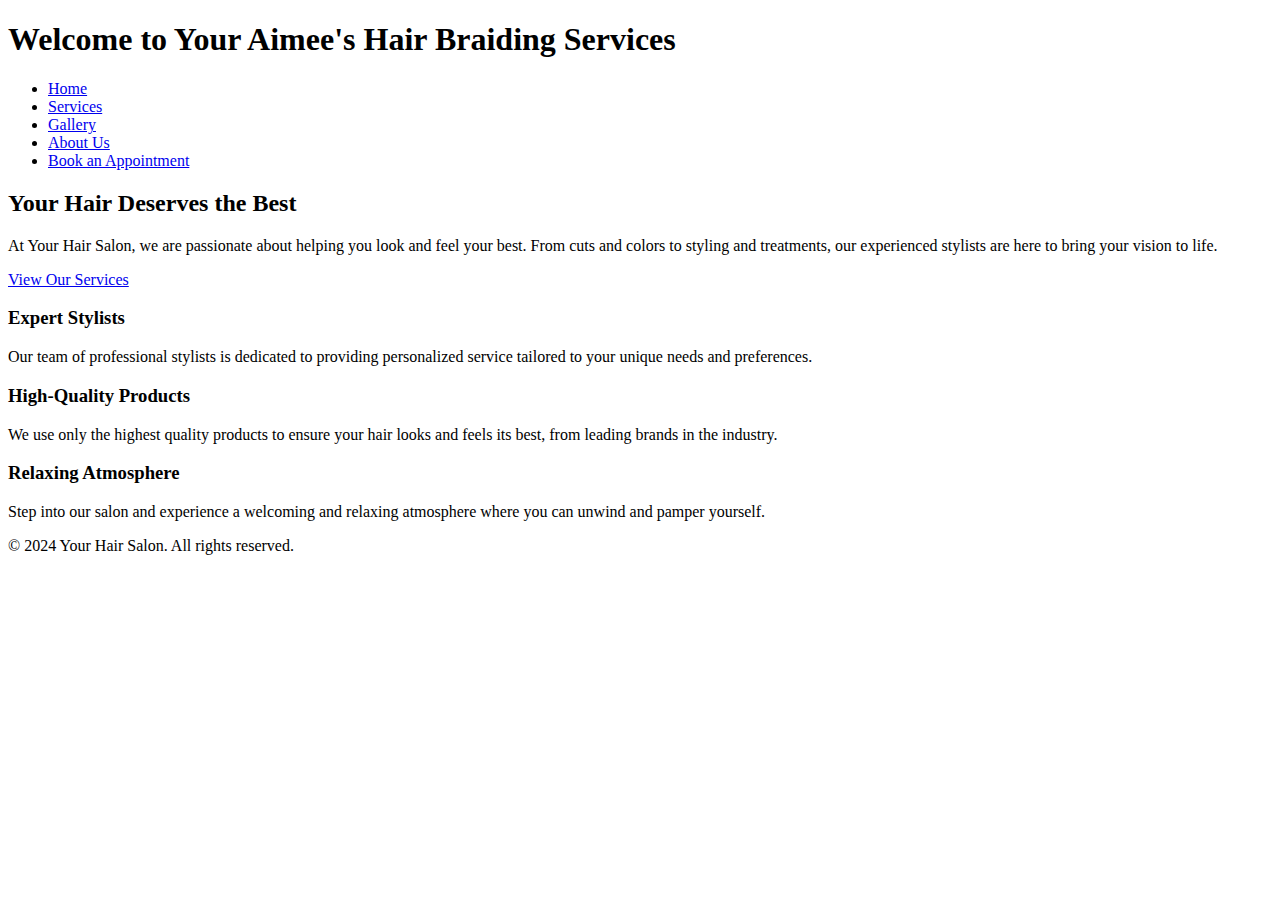
==== templates/index.html @ 76d70e04 "Setting up site for a hair styling business" ====
<!DOCTYPE html>
<html lang="en">
<head>
    <meta charset="UTF-8">
    <meta name="viewport" content="width=device-width, initial-scale=1.0">
    <title>Aimee's Hair Braiding Services | Home</title>
    <link rel="stylesheet" href="{{ url_for('static', filename='css/style.css') }}">
</head>
<body>
    <header>
        <h1 class="pageheader">Welcome to Your Aimee's Hair Braiding Services</h1>
        <nav>
            <ul>
                <li><a href="/">Home</a></li>
                <li><a href="/listings">Services</a></li>
                <li><a href="/gallery">Gallery</a></li>
                <li><a href="/about">About Us</a></li>
                <li><a href="/appointments">Book an Appointment</a></li>
            </ul>
        </nav>
    </header>
    <main>
        <section class="hero">
            <h2>Your Hair Deserves the Best</h2>
            <p>At Your Hair Salon, we are passionate about helping you look and feel your best. From cuts and colors to styling and treatments, our experienced stylists are here to bring your vision to life.</p>
            <a href="/listings" class="btn">View Our Services</a>
        </section>
        <section class="features">
            <div class="feature">
                <h3>Expert Stylists</h3>
                <p>Our team of professional stylists is dedicated to providing personalized service tailored to your unique needs and preferences.</p>
            </div>
            <div class="feature">
                <h3>High-Quality Products</h3>
                <p>We use only the highest quality products to ensure your hair looks and feels its best, from leading brands in the industry.</p>
            </div>
            <div class="feature">
                <h3>Relaxing Atmosphere</h3>
                <p>Step into our salon and experience a welcoming and relaxing atmosphere where you can unwind and pamper yourself.</p>
            </div>
        </section>
    </main>
    <footer>
        <p>&copy; 2024 Your Hair Salon. All rights reserved.</p>
    </footer>
</body>
</html>
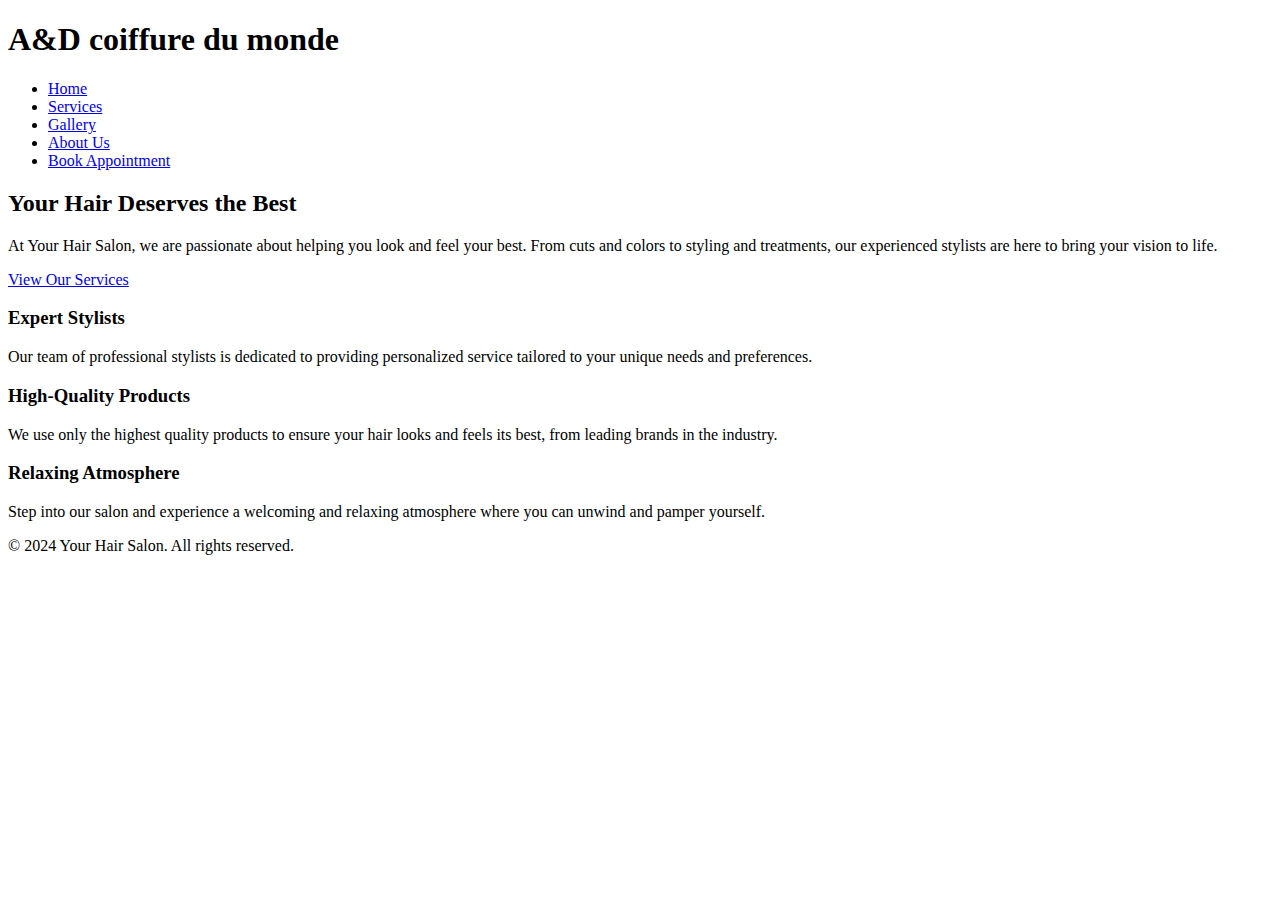
==== commit ee8e9dc5: "work in progress" ====
--- a/templates/index.html
+++ b/templates/index.html
@@ -3,19 +3,19 @@
 <head>
     <meta charset="UTF-8">
     <meta name="viewport" content="width=device-width, initial-scale=1.0">
-    <title>Aimee's Hair Braiding Services | Home</title>
+    <title>A&D Coiffure Du Monde</title>
     <link rel="stylesheet" href="{{ url_for('static', filename='css/style.css') }}">
 </head>
 <body>
     <header>
-        <h1 class="pageheader">Welcome to Your Aimee's Hair Braiding Services</h1>
+        <h1 class="pageheader">A&D coiffure du monde</h1>
         <nav>
             <ul>
                 <li><a href="/">Home</a></li>
                 <li><a href="/listings">Services</a></li>
                 <li><a href="/gallery">Gallery</a></li>
                 <li><a href="/about">About Us</a></li>
-                <li><a href="/appointments">Book an Appointment</a></li>
+                <li><a href="/appointments">Book Appointment</a></li>
             </ul>
         </nav>
     </header>
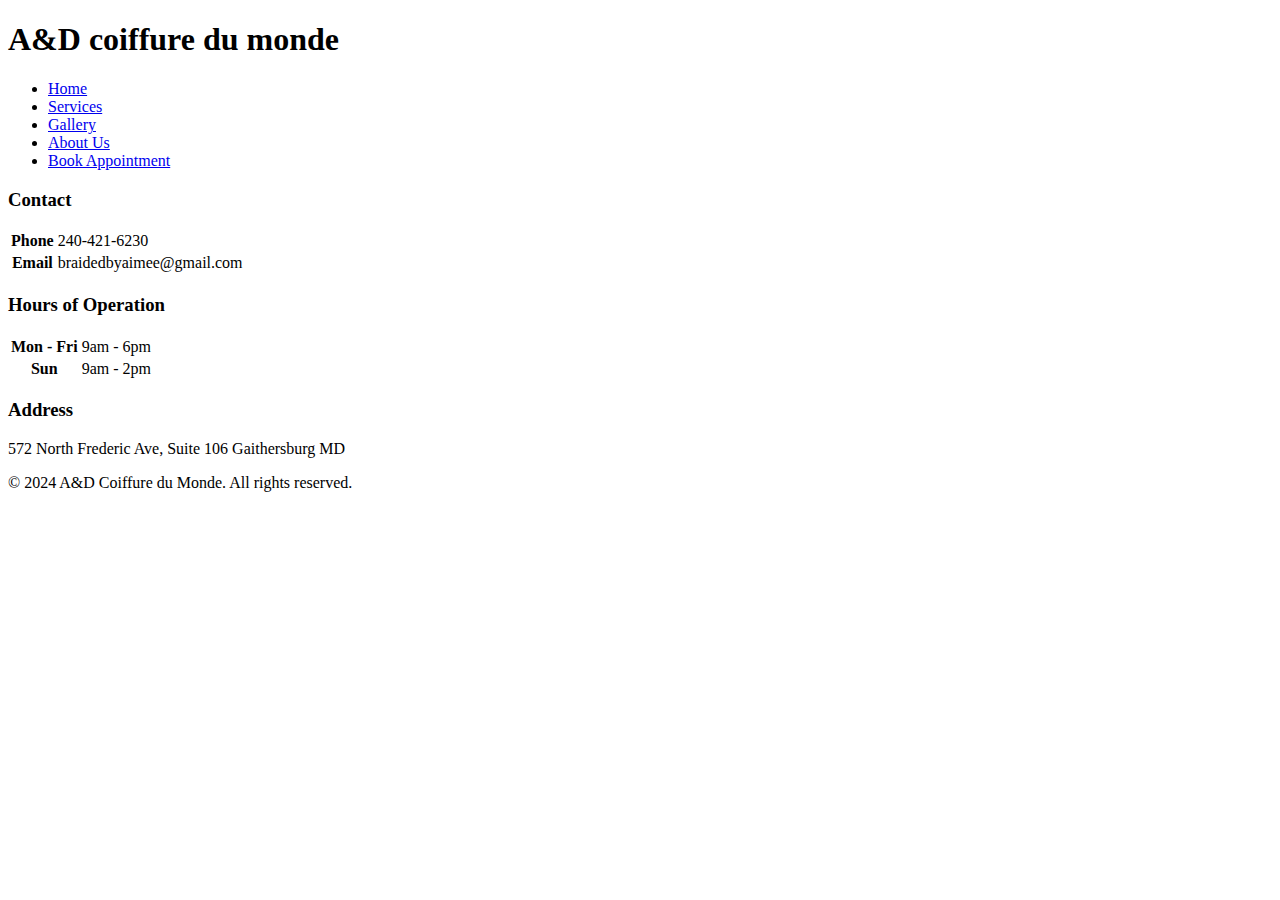
==== commit 8ba6b3d4: "work in progress" ====
--- a/templates/index.html
+++ b/templates/index.html
@@ -21,27 +21,31 @@
     </header>
     <main>
         <section class="hero">
-            <h2>Your Hair Deserves the Best</h2>
-            <p>At Your Hair Salon, we are passionate about helping you look and feel your best. From cuts and colors to styling and treatments, our experienced stylists are here to bring your vision to life.</p>
-            <a href="/listings" class="btn">View Our Services</a>
+            
         </section>
         <section class="features">
             <div class="feature">
-                <h3>Expert Stylists</h3>
-                <p>Our team of professional stylists is dedicated to providing personalized service tailored to your unique needs and preferences.</p>
+                <h3>Contact</h3>
+                <table class="table">
+                    <tr><th>Phone</th><td>240-421-6230</td></tr>
+                    <tr><th>Email</th><td>braidedbyaimee@gmail.com</td></tr>
+                </table>
             </div>
             <div class="feature">
-                <h3>High-Quality Products</h3>
-                <p>We use only the highest quality products to ensure your hair looks and feels its best, from leading brands in the industry.</p>
+                <h3>Hours of Operation</h3>
+                <table class="table">
+                    <tr><th>Mon - Fri</th><td>9am - 6pm</td></tr>
+                    <tr><th>Sun</th><td>9am - 2pm</td></tr>
+                </table>                    
             </div>
             <div class="feature">
-                <h3>Relaxing Atmosphere</h3>
-                <p>Step into our salon and experience a welcoming and relaxing atmosphere where you can unwind and pamper yourself.</p>
+                <h3>Address</h3>
+                <p>572 North Frederic Ave, Suite 106 <br\> Gaithersburg MD</p>
             </div>
         </section>
     </main>
     <footer>
-        <p>&copy; 2024 Your Hair Salon. All rights reserved.</p>
+        <p>&copy; 2024 A&D Coiffure du Monde. All rights reserved.</p>
     </footer>
 </body>
 </html>
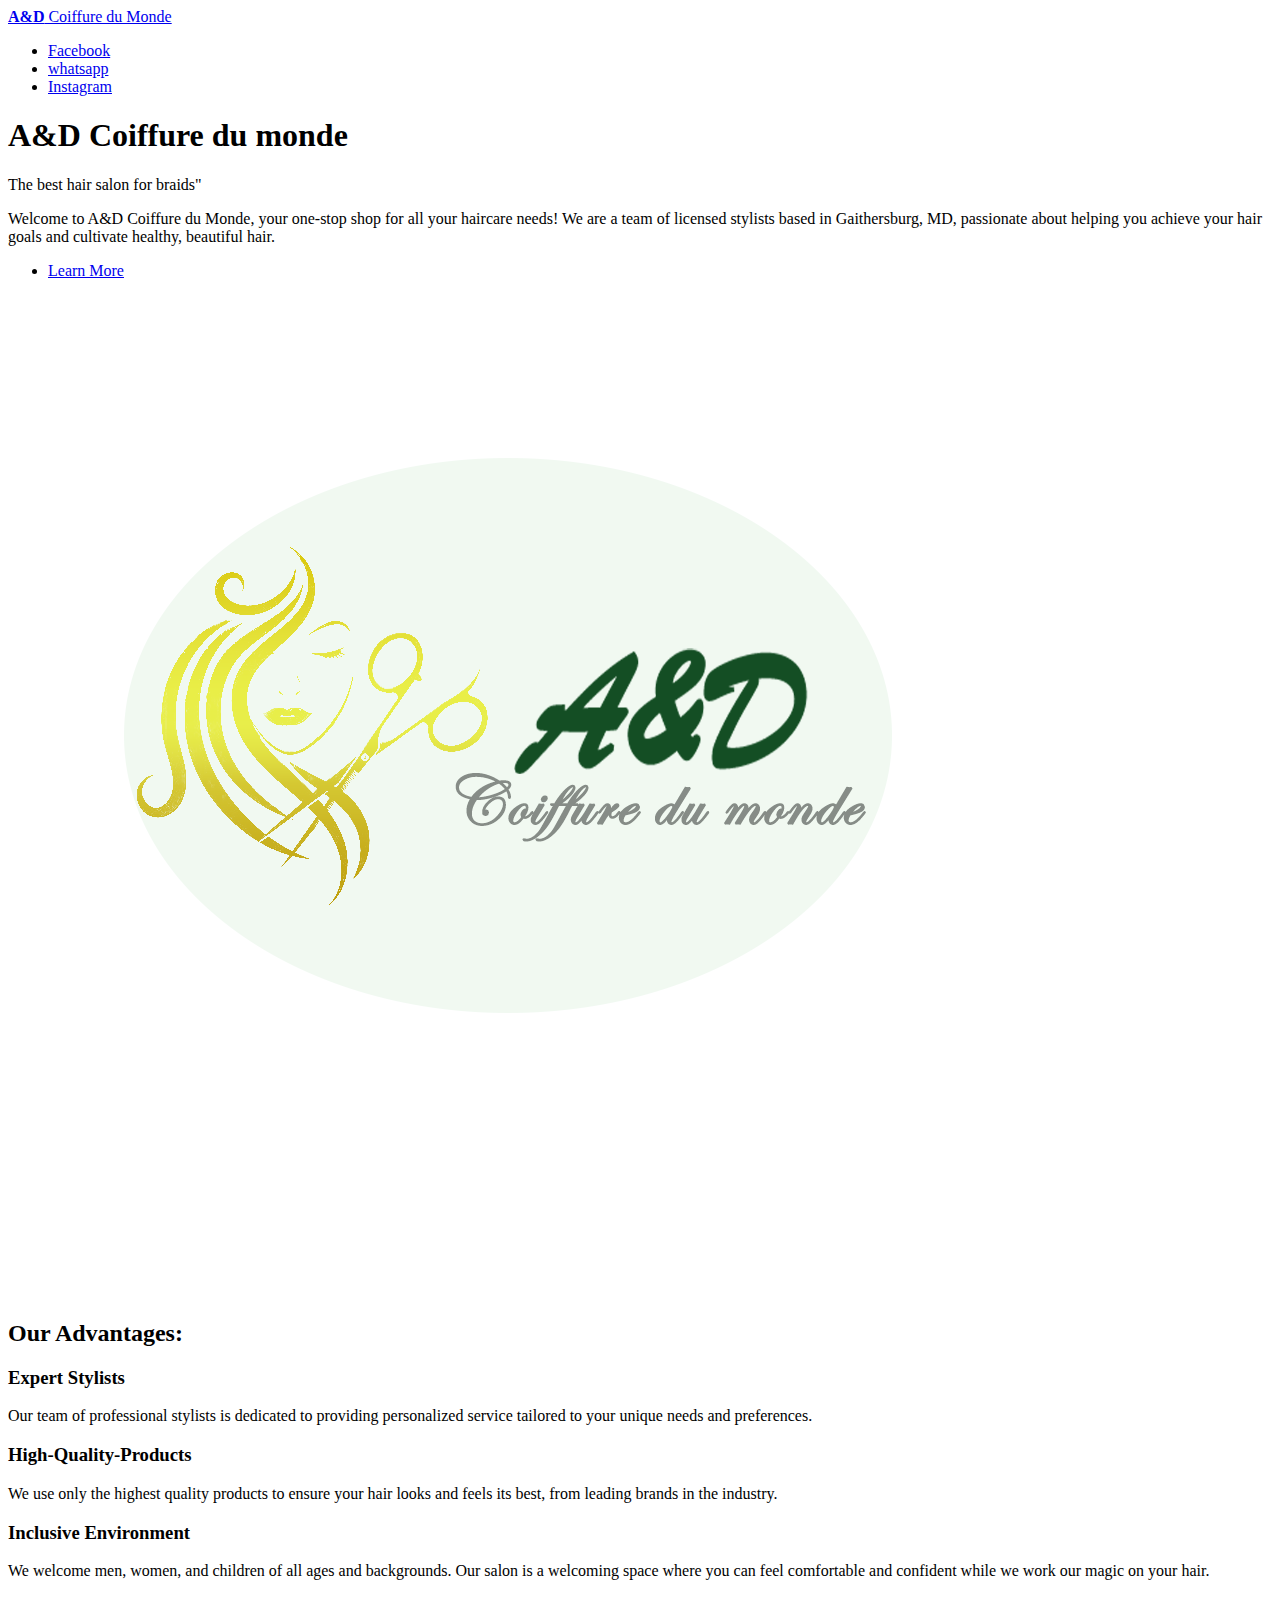
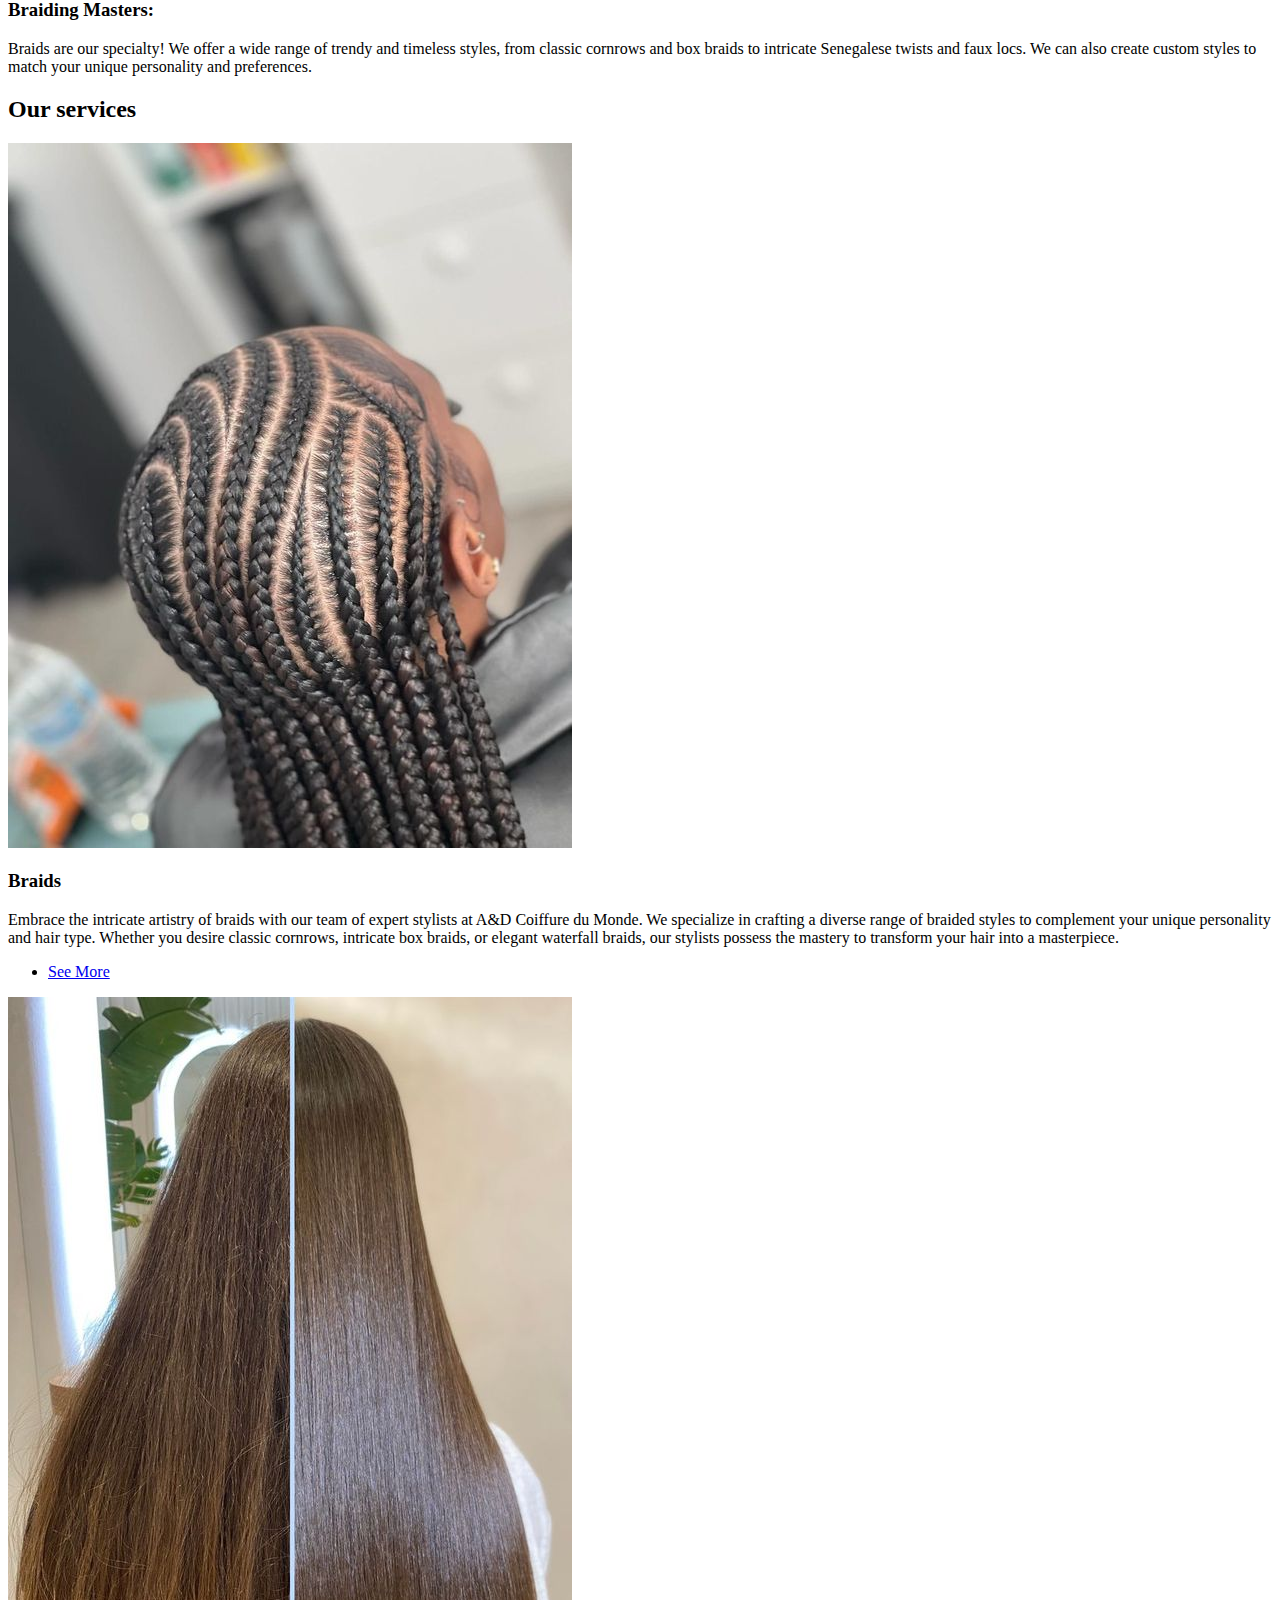
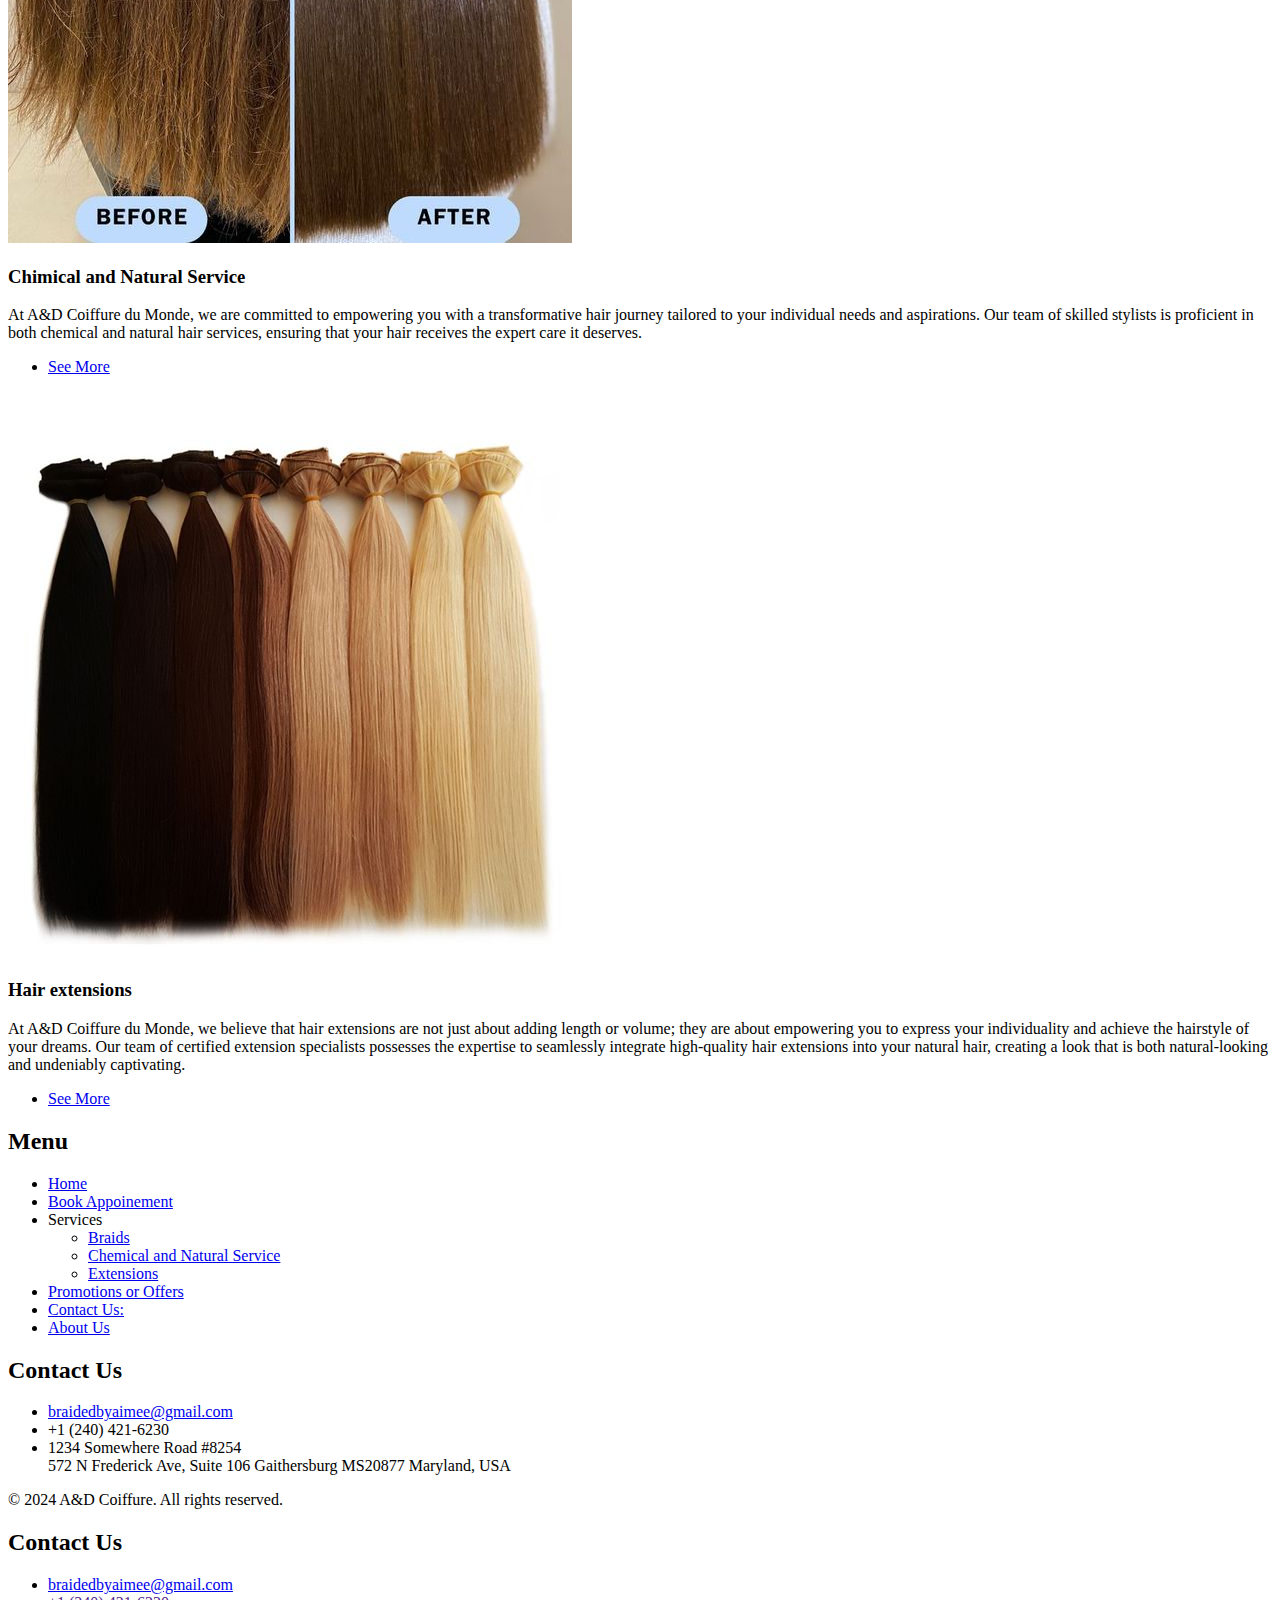
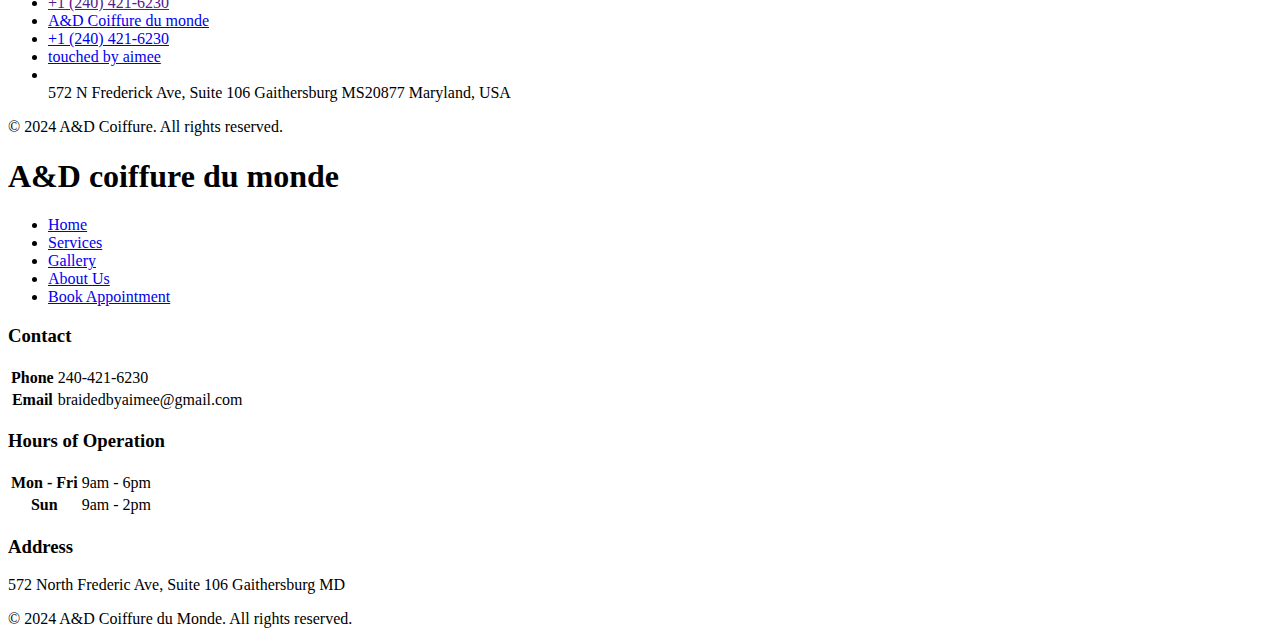
==== commit 3a392516: "images, css, prettify" ====
--- a/templates/index.html
+++ b/templates/index.html
@@ -2,11 +2,181 @@
 <html lang="en">
 <head>
     <meta charset="UTF-8">
-    <meta name="viewport" content="width=device-width, initial-scale=1.0">
+    <meta name="viewport" content="width=device-width, initial-scale=1, user-scalable=no" />
     <title>A&D Coiffure Du Monde</title>
-    <link rel="stylesheet" href="{{ url_for('static', filename='css/style.css') }}">
+    <link rel="stylesheet" href="{{ url_for('static', filename='css/main.css') }}">
 </head>
-<body>
+<bod class="is-preloaded">
+
+    <div id="wrapper">
+        <div id="main">
+            <div class="inner">
+                <header id="header">
+                    <a href="/" class="logo"><strong>A&D</strong> Coiffure du Monde</a>
+                    <ul class="icons">
+
+                        <li><a href="https://www.facebook.com/profile.php?id=61559927362692" class="icon brands fa-facebook-f"><span class="label">Facebook</span></a></li>
+                        <li><a href="https://wa.me/(+1)2404216230" class="icon brands fa-whatsapp"><span class="label">whatsapp</span></a></li>
+                        <li><a href="https://www.instagram.com/touchedbyaimee?igsh=MWZmNDN6cHE1cWp4bg==" class="icon brands fa-instagram"><span class="label">Instagram</span></a></li>
+                    </ul>
+                </header>
+
+                <section id="banner">
+                    <div class="content">
+                        <header>
+                            <h1>A&D Coiffure du monde</h1>
+                            <p>The best hair salon for braids"</p>
+                        </header>
+                        <p>Welcome to A&D Coiffure du Monde, your one-stop shop for all your haircare needs! We are a team of licensed stylists based in Gaithersburg, MD, passionate about helping you achieve your hair goals and cultivate healthy, beautiful hair.</p>
+                            
+                        <ul class="actions">
+                            <li><a href="/about" class="button big">Learn More</a></li>
+                        </ul>
+                    </div>
+                    <span class="image object">
+                        <img src="/static/images/logo.png" alt="" />
+                    </span>
+                </section>
+
+                <section>
+                    <header class="major">
+                        <h2>Our Advantages:</h2>
+                    </header>
+                    <div class="features">
+                        <article>
+                            <span class="icon fa-gem"></span>
+                            <div class="content">
+                                <h3>Expert Stylists</h3>
+                            <p>Our team of professional stylists is dedicated to providing personalized service tailored to your unique needs and preferences.</p>	
+                            </div>
+                        </article>
+                        <article>
+                            <span class="icon fa-gem"></span>
+                            <div class="content">
+                                <h3> High-Quality-Products</h3>
+                                <p>We use only the highest quality products to ensure your hair looks and feels its best, from leading brands in the industry.</p>	
+                            </div>
+                        </article>
+                        <article>
+                            <span class="icon fa-gem"></span>
+                            <div class="content">
+                                <h3>Inclusive Environment</h3>
+                                <p> We welcome men, women, and children of all ages and backgrounds. Our salon is a welcoming space where you can feel comfortable and confident while we work our magic on your hair.</p>
+                            </div>
+                        </article>
+                        <article>
+                            <span class="icon fa-gem"></span>
+                            <div class="content">
+                                <h3>Braiding Masters:</h3>
+                            <p>Braids are our specialty! We offer a wide range of trendy and timeless styles, from classic cornrows and box braids to intricate Senegalese twists and faux locs. We can also create custom styles to match your unique personality and preferences.</p>	
+                            </div>
+                        </article>
+                    </div>
+                </section>
+
+                <section>
+                    <header class="major">
+                        <h2>Our services</h2>
+                    </header>
+                    <div class="posts">
+                        <article>
+                            <a href="#" class="image"><img src="/static/images/img1.jpg" alt="" /></a>
+                            <h3>Braids</h3>
+                            <p>Embrace the intricate artistry of braids with our team of expert stylists at A&D Coiffure du Monde. We specialize in crafting a diverse range of braided styles to complement your unique personality and hair type. Whether you desire classic cornrows, intricate box braids, or elegant waterfall braids, our stylists possess the mastery to transform your hair into a masterpiece.</p>
+                            <ul class="actions">
+                                <li><a href="braids.html" class="button">See More</a></li>
+                            </ul>
+                        </article>
+                        <article>
+                            <a href="#" class="image"><img src="/static/images/img5.jpg" alt="" /></a>
+                            <h3>Chimical and Natural Service</h3>
+                            <p>At A&D Coiffure du Monde, we are committed to empowering you with a transformative hair journey tailored to your individual needs and aspirations. Our team of skilled stylists is proficient in both chemical and natural hair services, ensuring that your hair receives the expert care it deserves.</p>
+                            <ul class="actions">
+                                <li><a href="treatement.html" class="button">See More</a></li>
+                            </ul>
+                        </article>
+                        <article>
+                            <a href="#" class="image"><img src="/static/images/hairextension.jpg" alt="" /></a>
+                            <h3>Hair extensions</h3>
+                            <p>At A&D Coiffure du Monde, we believe that hair extensions are not just about adding length or volume; they are about empowering you to express your individuality and achieve the hairstyle of your dreams. Our team of certified extension specialists possesses the expertise to seamlessly integrate high-quality hair extensions into your natural hair, creating a look that is both natural-looking and undeniably captivating.</p>
+                            <ul class="actions">
+                                <li><a href="extension.html" class="button">See More</a></li>
+                            </ul>
+                        </article>
+                        
+                    </div>
+                </section>
+
+            </div>
+        </div>
+
+        <div id="sidebar">
+            <div class="inner">
+                <nav>
+                    <header class="major">
+                        <h2>Menu</h2>
+                    </header>
+
+                    <ul>
+                        <li class="uid"><a href="index.html" >Home</a></li>
+                        <li><a href="bookapp.html">Book Appoinement</a></li>
+                    
+                        <li>
+                            <span class="opener">Services</span>
+                            <ul>
+                                <li><a href="braids.html">Braids</a></li>
+                                <li><a href="treatement.html">Chemical and Natural Service</a></li>
+                                <li><a href="services.html">Extensions</a></li>
+                            </ul>
+                        </li>
+                        <li><a href="#">Promotions or Offers</a></li>
+                        <li><a href="contactus.html">Contact Us:</a></li>
+                        <li><a href="aboutus.html">About Us</a></li>
+                        
+                    </ul>
+                </nav>
+
+                <section>
+                    <header class="major">
+                        <h2>Contact Us</h2>
+                    </header>
+                    <ul class="contact">
+                        <li class="icon solid fa-envelope"><a href="mailto:braidedbyaimee@gmail.com">braidedbyaimee@gmail.com</a></li>
+                        <li class="icon solid fa-phone">+1 (240) 421-6230</li>
+                        <li class="icon solid fa-home">1234 Somewhere Road #8254<br />
+                        572 N Frederick Ave, Suite 106 Gaithersburg MS20877 Maryland, USA</li>
+                    </ul>
+                </section>
+
+                <footer id="footer">
+                    <p>© 2024 A&D Coiffure. All rights reserved.</p>
+                </footer>
+
+            </div>
+        </div>
+    </div>
+
+    <footer id="footer" class="footer">
+        <section >
+            <header class="major majorr">
+                <h2>Contact Us</h2>
+            </header>
+            <ul class="contact">
+                <li class="icon solid fa-envelope"><a href="mailto:braidedbyaimee@gmail.com">braidedbyaimee@gmail.com</a></li>
+                <li class="icon solid fa-phone"><a href="">+1 (240) 421-6230</a></li>
+                <li class="icon brands fa-facebook-f"><a href="https://www.facebook.com/profile.php?id=61559927362692">A&D Coiffure du monde</a></li>
+                <li class="icon brands fa-whatsapp"><a href="https://wa.me/(+1)2404216230">+1 (240) 421-6230</a></li>
+                <li class="icon brands fa-instagram"><a href="https://www.instagram.com/touchedbyaimee?igsh=MWZmNDN6cHE1cWp4bg==">touched by aimee</a></li>
+
+                <li class="icon solid fa-home"><br />
+                572 N Frederick Ave, Suite 106 Gaithersburg MS20877 Maryland, USA</li>
+            </ul>
+        </section>
+        <p>© 2024 A&D Coiffure. All rights reserved.</p>
+    </footer>
+
+    
+
     <header>
         <h1 class="pageheader">A&D coiffure du monde</h1>
         <nav>
@@ -20,9 +190,7 @@
         </nav>
     </header>
     <main>
-        <section class="hero">
-            
-        </section>
+       
         <section class="features">
             <div class="feature">
                 <h3>Contact</h3>
@@ -44,8 +212,16 @@
             </div>
         </section>
     </main>
+
     <footer>
         <p>&copy; 2024 A&D Coiffure du Monde. All rights reserved.</p>
     </footer>
+
+    <script src="/static/js/main.js"></script>
+    <script src="/static/js/jquery.min.js"></script>
+	<script src="/static/js/browser.min.js"></script>
+	<script src="/static/js/breakpoints.min.js"></script>
+	<script src="/static/js/util.js"></script>
+    <script src="static/js/main.js"></script>
 </body>
 </html>
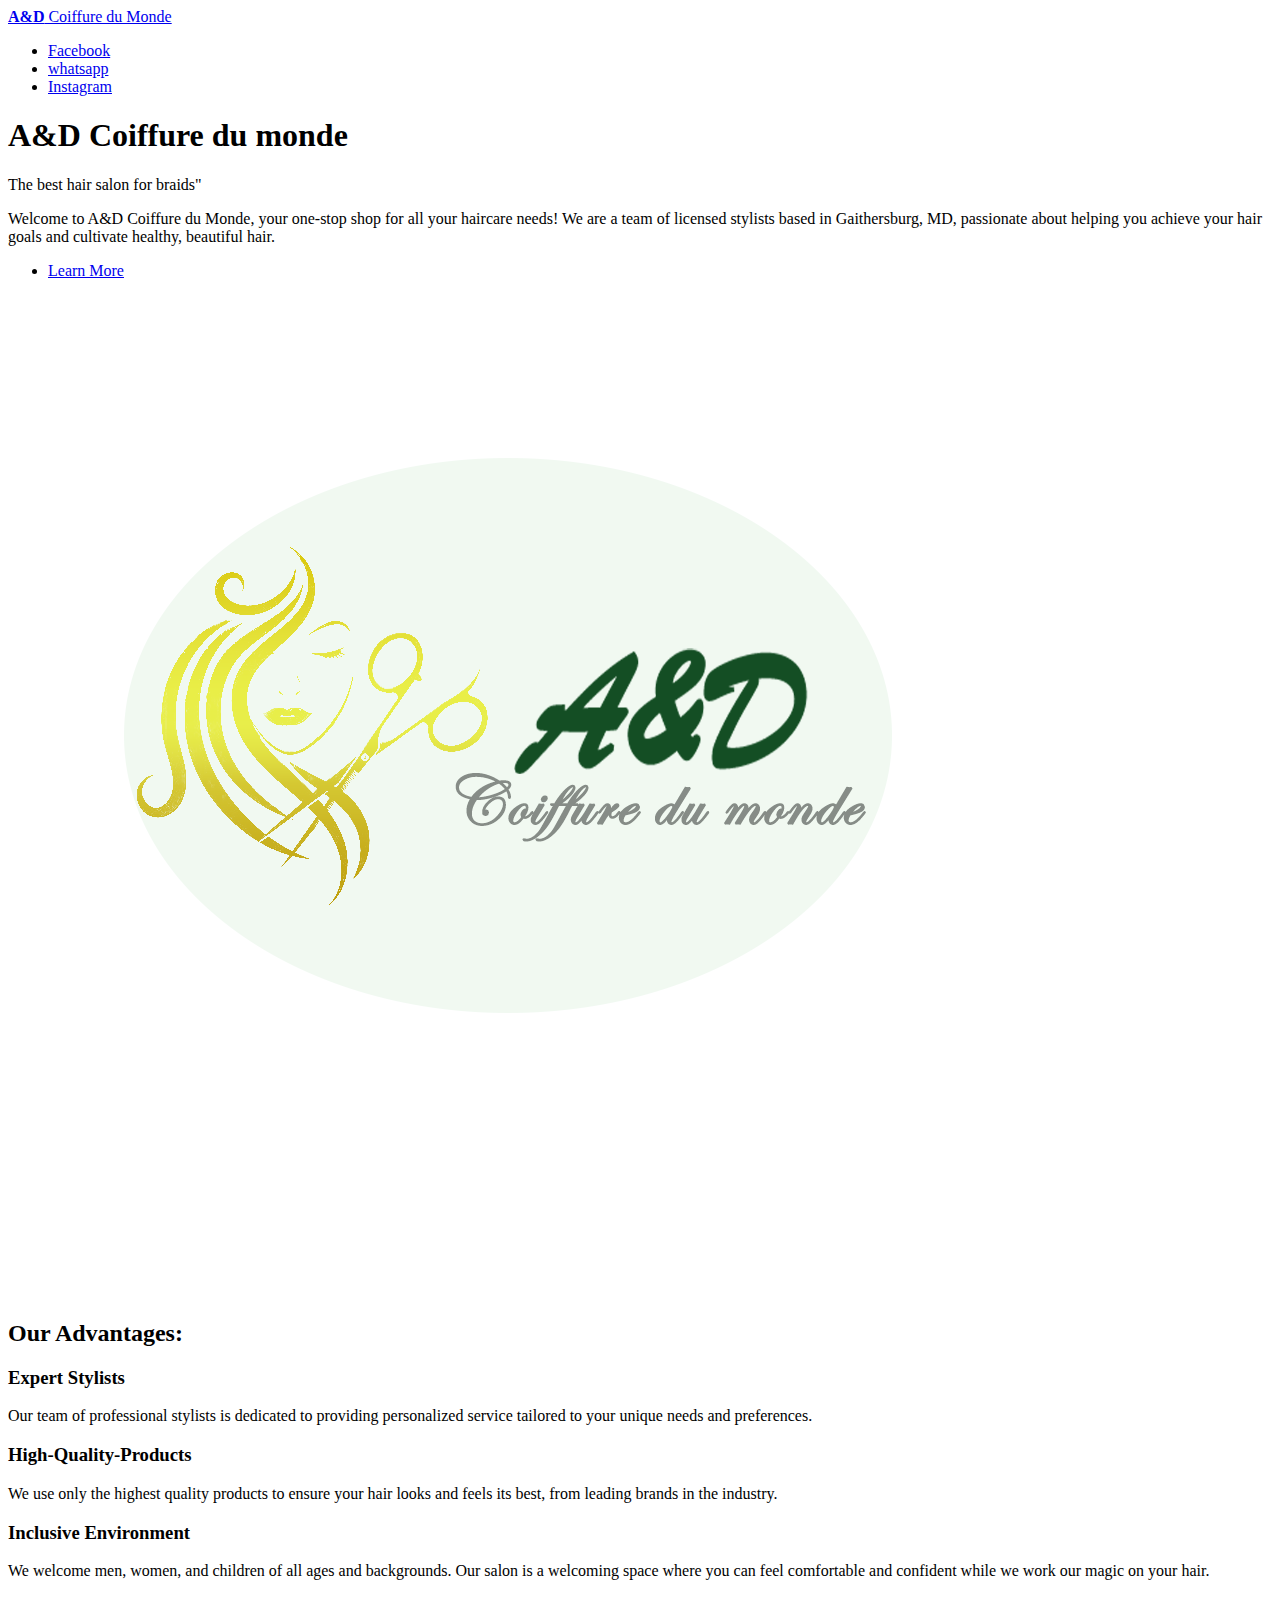
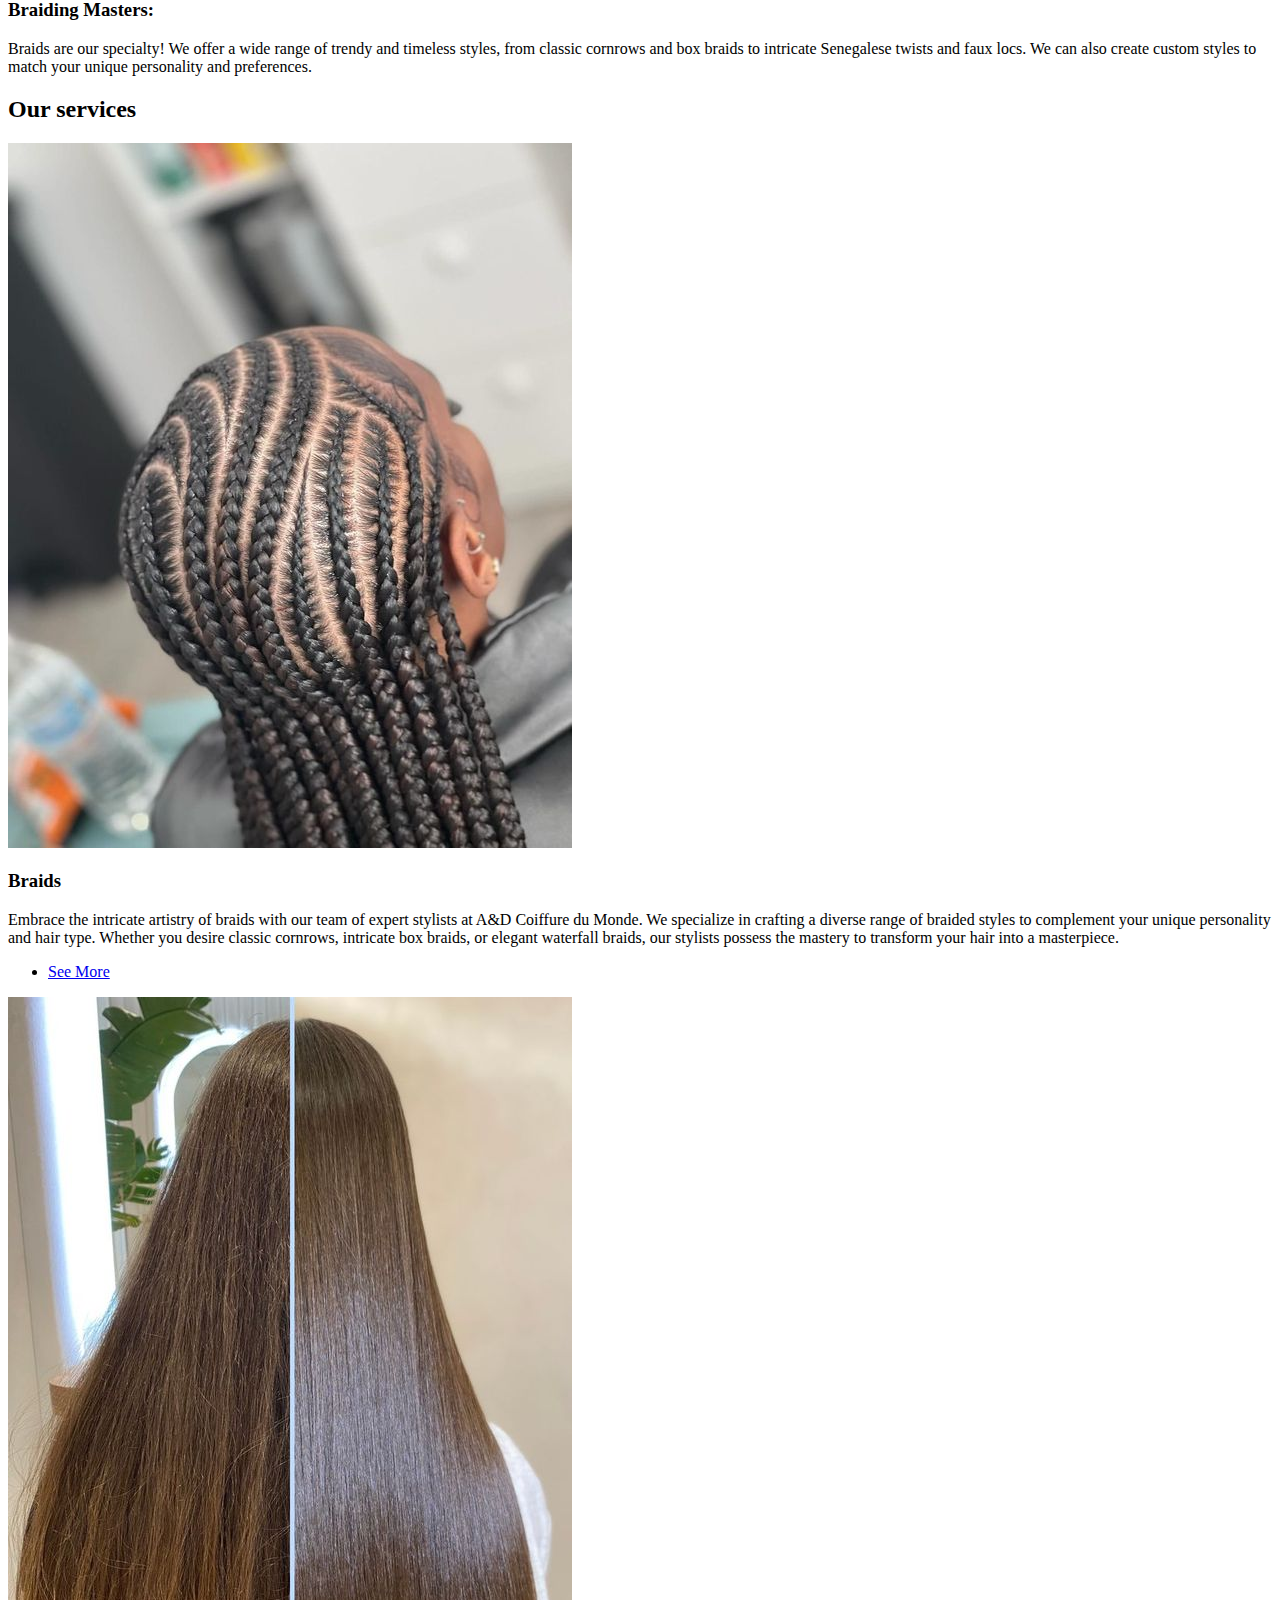
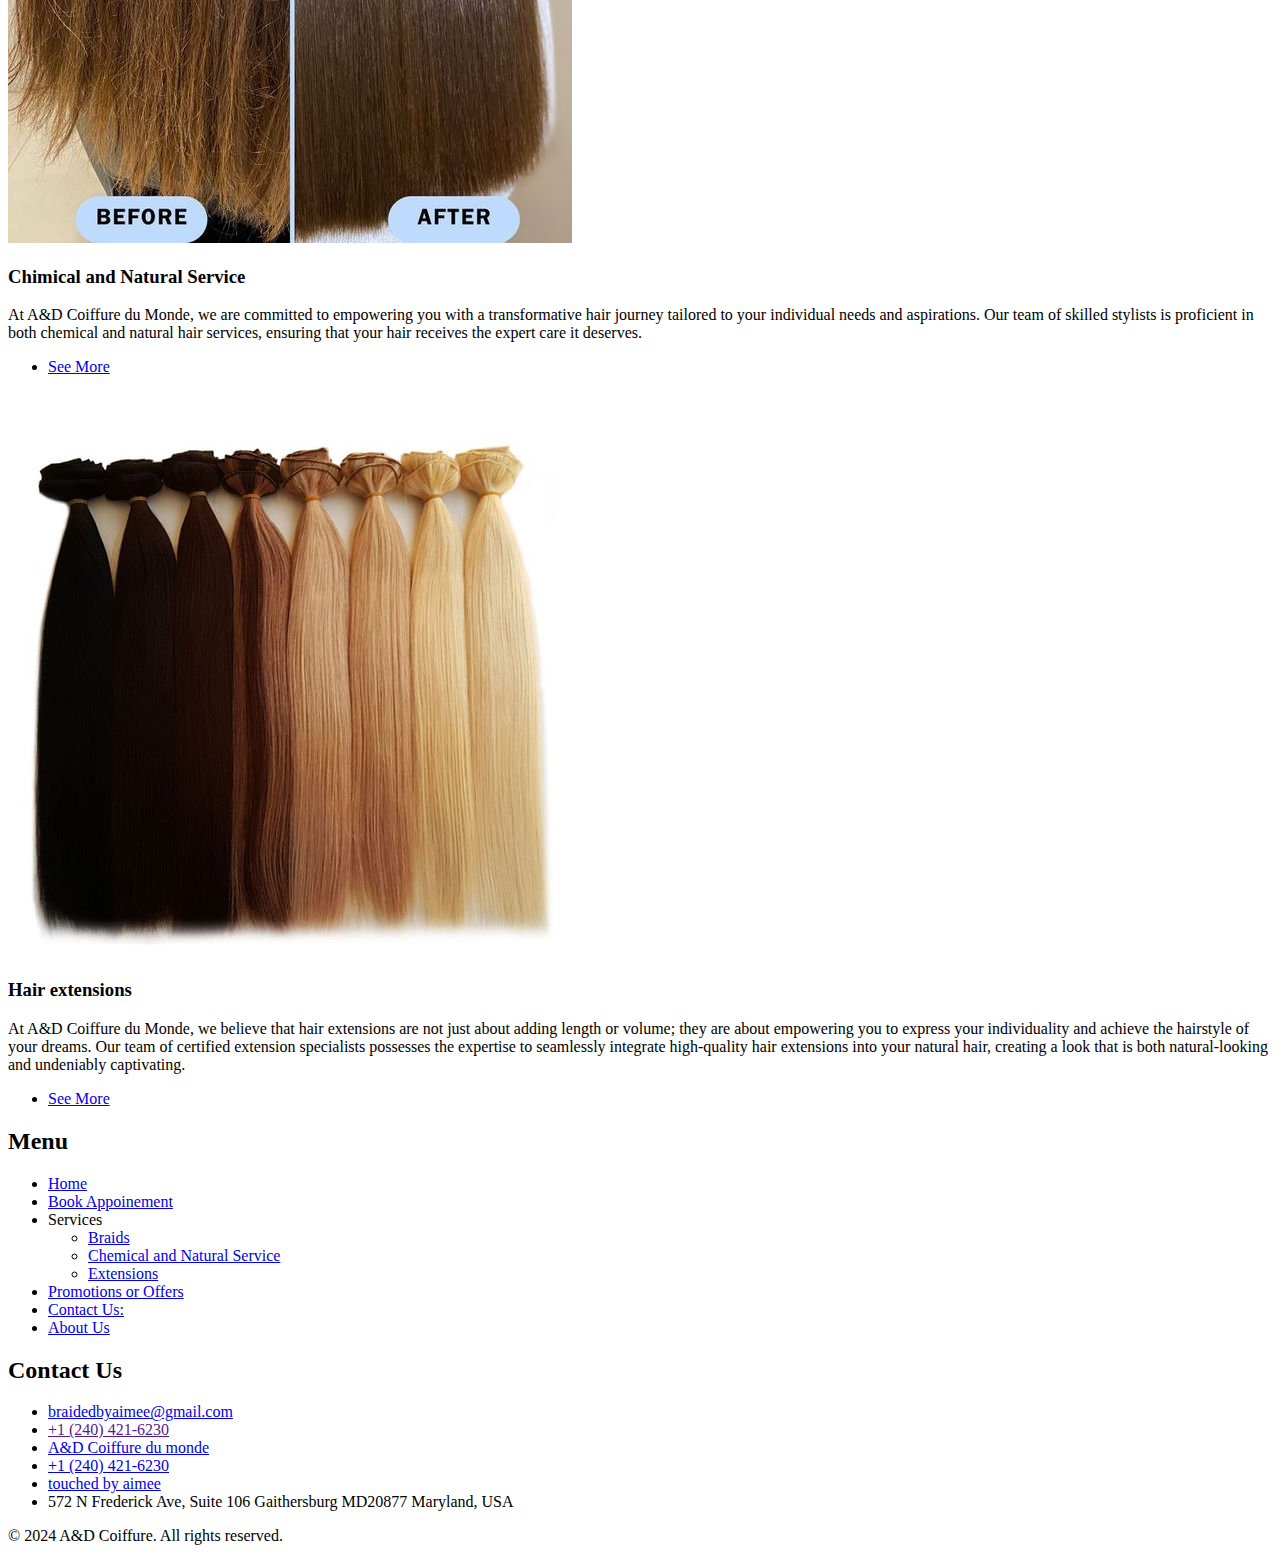
==== commit 9c8df2e2: "Lotta stuff" ====
--- a/templates/index.html
+++ b/templates/index.html
@@ -6,15 +6,16 @@
     <title>A&D Coiffure Du Monde</title>
     <link rel="stylesheet" href="{{ url_for('static', filename='css/main.css') }}">
 </head>
+
 <bod class="is-preloaded">
 
     <div id="wrapper">
         <div id="main">
             <div class="inner">
+                <!-- Header containing salon name and socials -->
                 <header id="header">
                     <a href="/" class="logo"><strong>A&D</strong> Coiffure du Monde</a>
                     <ul class="icons">
-
                         <li><a href="https://www.facebook.com/profile.php?id=61559927362692" class="icon brands fa-facebook-f"><span class="label">Facebook</span></a></li>
                         <li><a href="https://wa.me/(+1)2404216230" class="icon brands fa-whatsapp"><span class="label">whatsapp</span></a></li>
                         <li><a href="https://www.instagram.com/touchedbyaimee?igsh=MWZmNDN6cHE1cWp4bg==" class="icon brands fa-instagram"><span class="label">Instagram</span></a></li>
@@ -112,46 +113,28 @@
 
         <div id="sidebar">
             <div class="inner">
-                <nav>
-                    <header class="major">
-                        <h2>Menu</h2>
-                    </header>
 
-                    <ul>
-                        <li class="uid"><a href="index.html" >Home</a></li>
-                        <li><a href="bookapp.html">Book Appoinement</a></li>
-                    
-                        <li>
-                            <span class="opener">Services</span>
-                            <ul>
-                                <li><a href="braids.html">Braids</a></li>
-                                <li><a href="treatement.html">Chemical and Natural Service</a></li>
-                                <li><a href="services.html">Extensions</a></li>
-                            </ul>
-                        </li>
-                        <li><a href="#">Promotions or Offers</a></li>
-                        <li><a href="contactus.html">Contact Us:</a></li>
-                        <li><a href="aboutus.html">About Us</a></li>
-                        
-                    </ul>
-                </nav>
-
-                <section>
-                    <header class="major">
-                        <h2>Contact Us</h2>
-                    </header>
-                    <ul class="contact">
-                        <li class="icon solid fa-envelope"><a href="mailto:braidedbyaimee@gmail.com">braidedbyaimee@gmail.com</a></li>
-                        <li class="icon solid fa-phone">+1 (240) 421-6230</li>
-                        <li class="icon solid fa-home">1234 Somewhere Road #8254<br />
-                        572 N Frederick Ave, Suite 106 Gaithersburg MS20877 Maryland, USA</li>
-                    </ul>
-                </section>
-
-                <footer id="footer">
-                    <p>© 2024 A&D Coiffure. All rights reserved.</p>
-                </footer>
-
+                    <nav id="menu">
+                        <header class="major">
+                            <h2>Menu</h2>
+                        </header>
+                        <ul>
+                            <li ><a href="/" >Home</a></li>
+                            <li><a href="/appointments">Book Appoinement</a></li>
+                            <li>
+                                <span class="opener">Services</span>
+                                <ul>
+                                    <li><a href="/braidsgallery">Braids</a></li>
+                                    <li><a href="/treatmentgallery">Chemical and Natural Service</a></li>
+                                    <li><a href="/extensionsgallery">Extensions</a></li>
+                                </ul>
+                            </li>
+                            <li><a href="#">Promotions or Offers</a></li>
+                            <li><a href="/contactus">Contact Us:</a></li>
+                            <li class="uid"><a href="/about">About Us</a></li>
+                            
+                        </ul>
+                    </nav>
             </div>
         </div>
     </div>
@@ -167,54 +150,10 @@
                 <li class="icon brands fa-facebook-f"><a href="https://www.facebook.com/profile.php?id=61559927362692">A&D Coiffure du monde</a></li>
                 <li class="icon brands fa-whatsapp"><a href="https://wa.me/(+1)2404216230">+1 (240) 421-6230</a></li>
                 <li class="icon brands fa-instagram"><a href="https://www.instagram.com/touchedbyaimee?igsh=MWZmNDN6cHE1cWp4bg==">touched by aimee</a></li>
-
-                <li class="icon solid fa-home"><br />
-                572 N Frederick Ave, Suite 106 Gaithersburg MS20877 Maryland, USA</li>
+                <li class="icon solid fa-home">572 N Frederick Ave, Suite 106 Gaithersburg MD20877 Maryland, USA</li>
             </ul>
         </section>
         <p>© 2024 A&D Coiffure. All rights reserved.</p>
-    </footer>
-
-    
-
-    <header>
-        <h1 class="pageheader">A&D coiffure du monde</h1>
-        <nav>
-            <ul>
-                <li><a href="/">Home</a></li>
-                <li><a href="/listings">Services</a></li>
-                <li><a href="/gallery">Gallery</a></li>
-                <li><a href="/about">About Us</a></li>
-                <li><a href="/appointments">Book Appointment</a></li>
-            </ul>
-        </nav>
-    </header>
-    <main>
-       
-        <section class="features">
-            <div class="feature">
-                <h3>Contact</h3>
-                <table class="table">
-                    <tr><th>Phone</th><td>240-421-6230</td></tr>
-                    <tr><th>Email</th><td>braidedbyaimee@gmail.com</td></tr>
-                </table>
-            </div>
-            <div class="feature">
-                <h3>Hours of Operation</h3>
-                <table class="table">
-                    <tr><th>Mon - Fri</th><td>9am - 6pm</td></tr>
-                    <tr><th>Sun</th><td>9am - 2pm</td></tr>
-                </table>                    
-            </div>
-            <div class="feature">
-                <h3>Address</h3>
-                <p>572 North Frederic Ave, Suite 106 <br\> Gaithersburg MD</p>
-            </div>
-        </section>
-    </main>
-
-    <footer>
-        <p>&copy; 2024 A&D Coiffure du Monde. All rights reserved.</p>
     </footer>
 
     <script src="/static/js/main.js"></script>
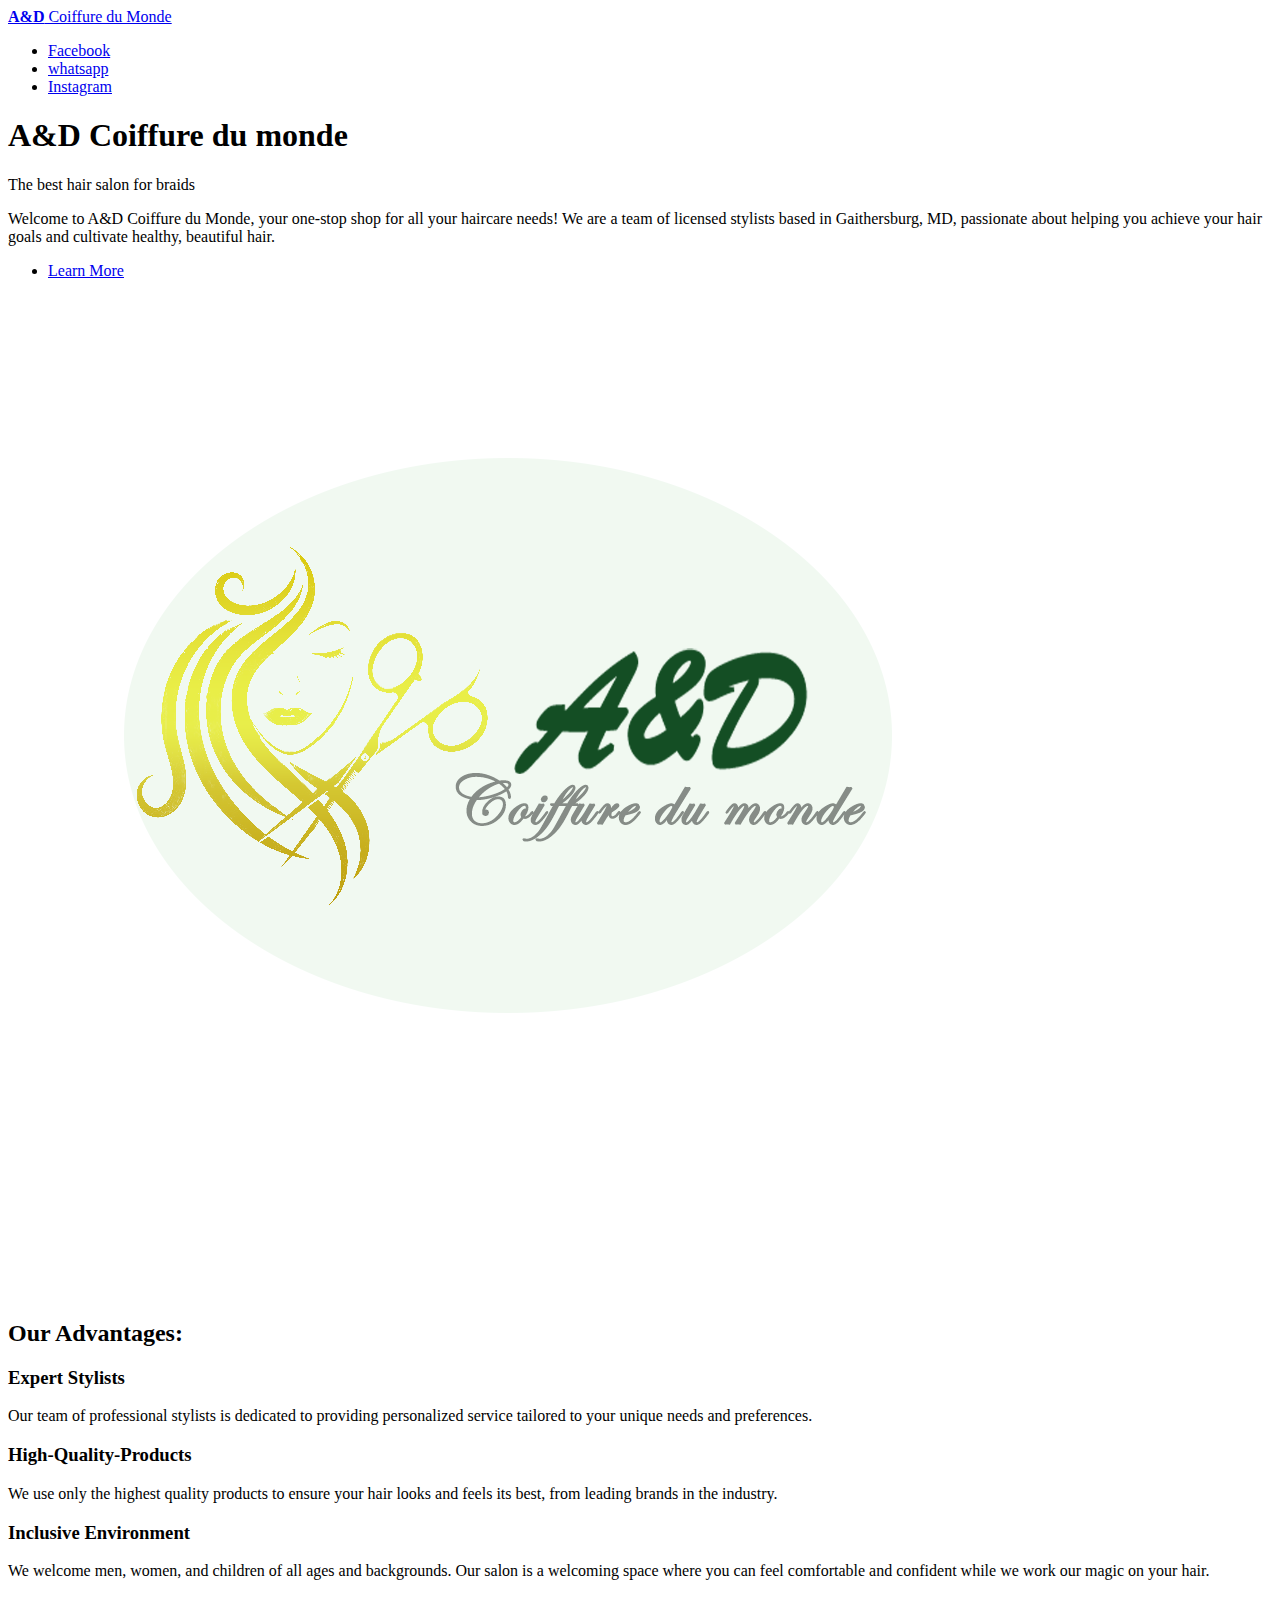
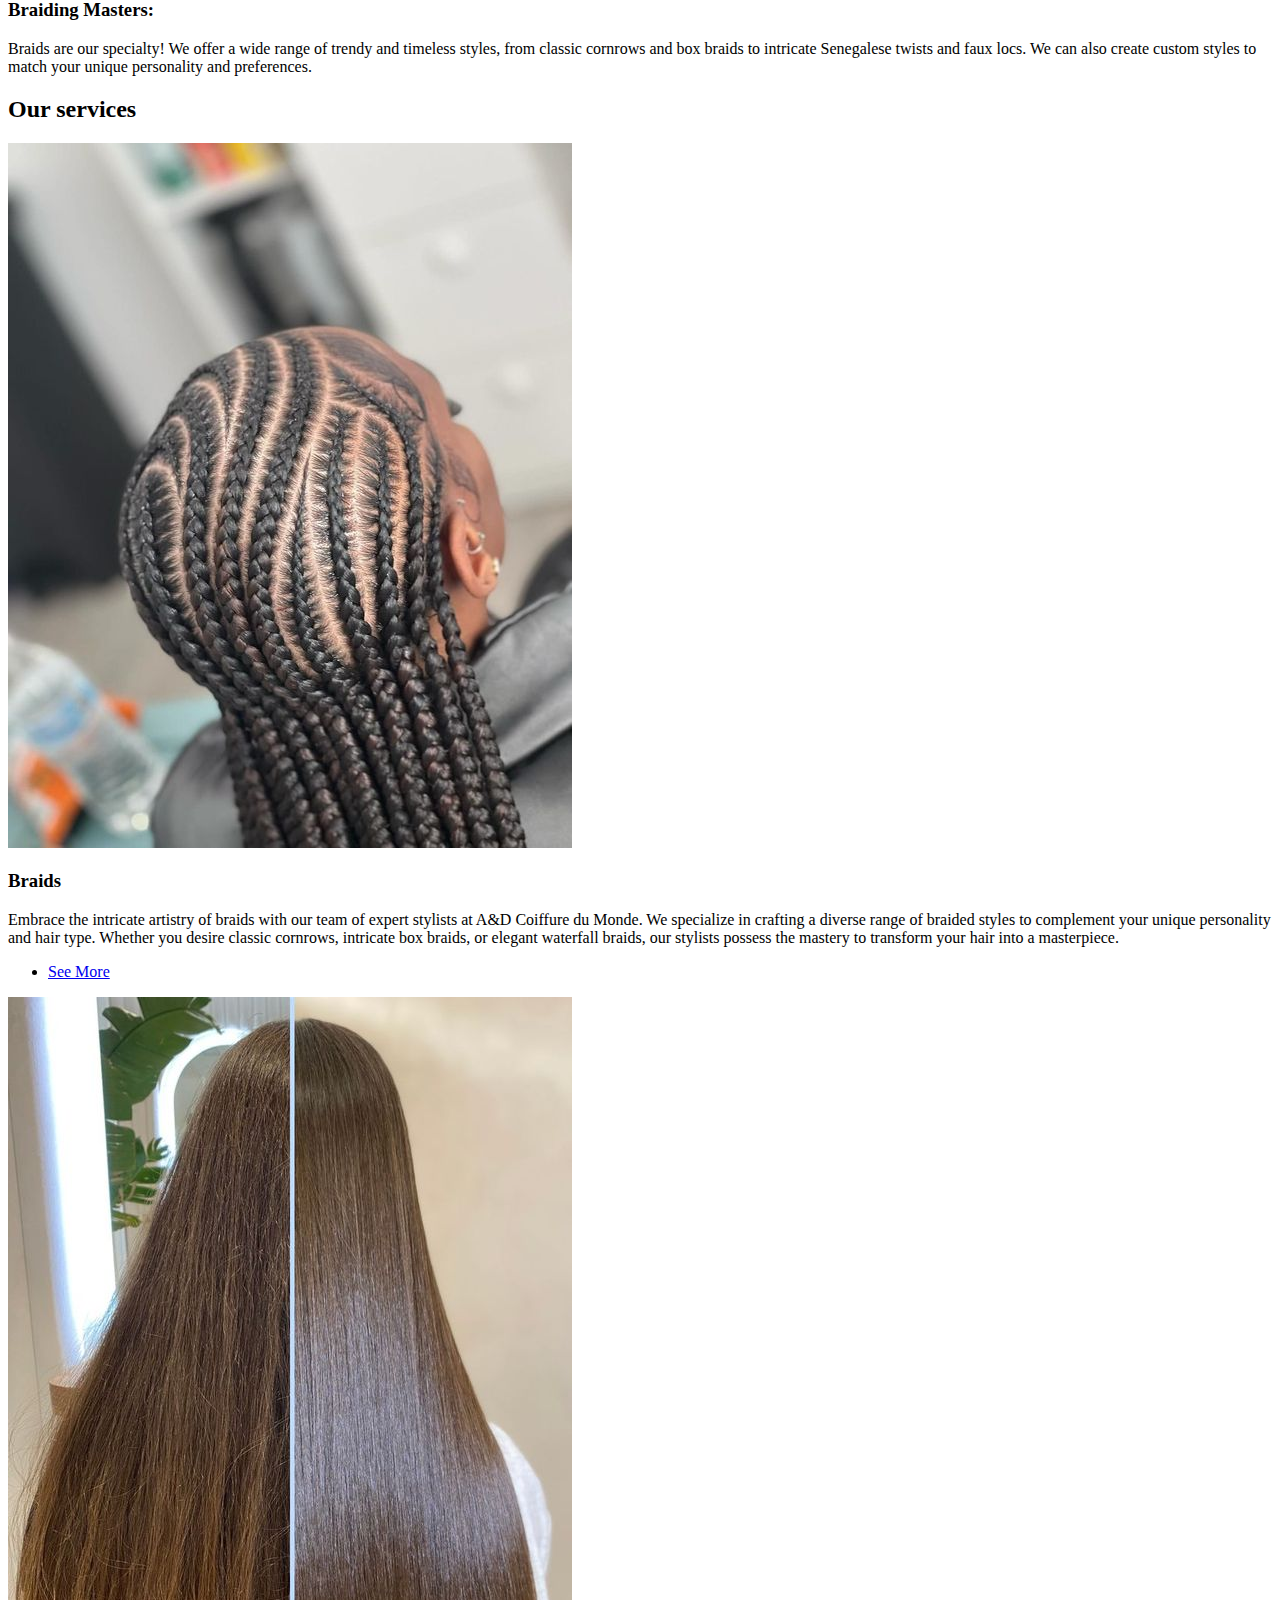
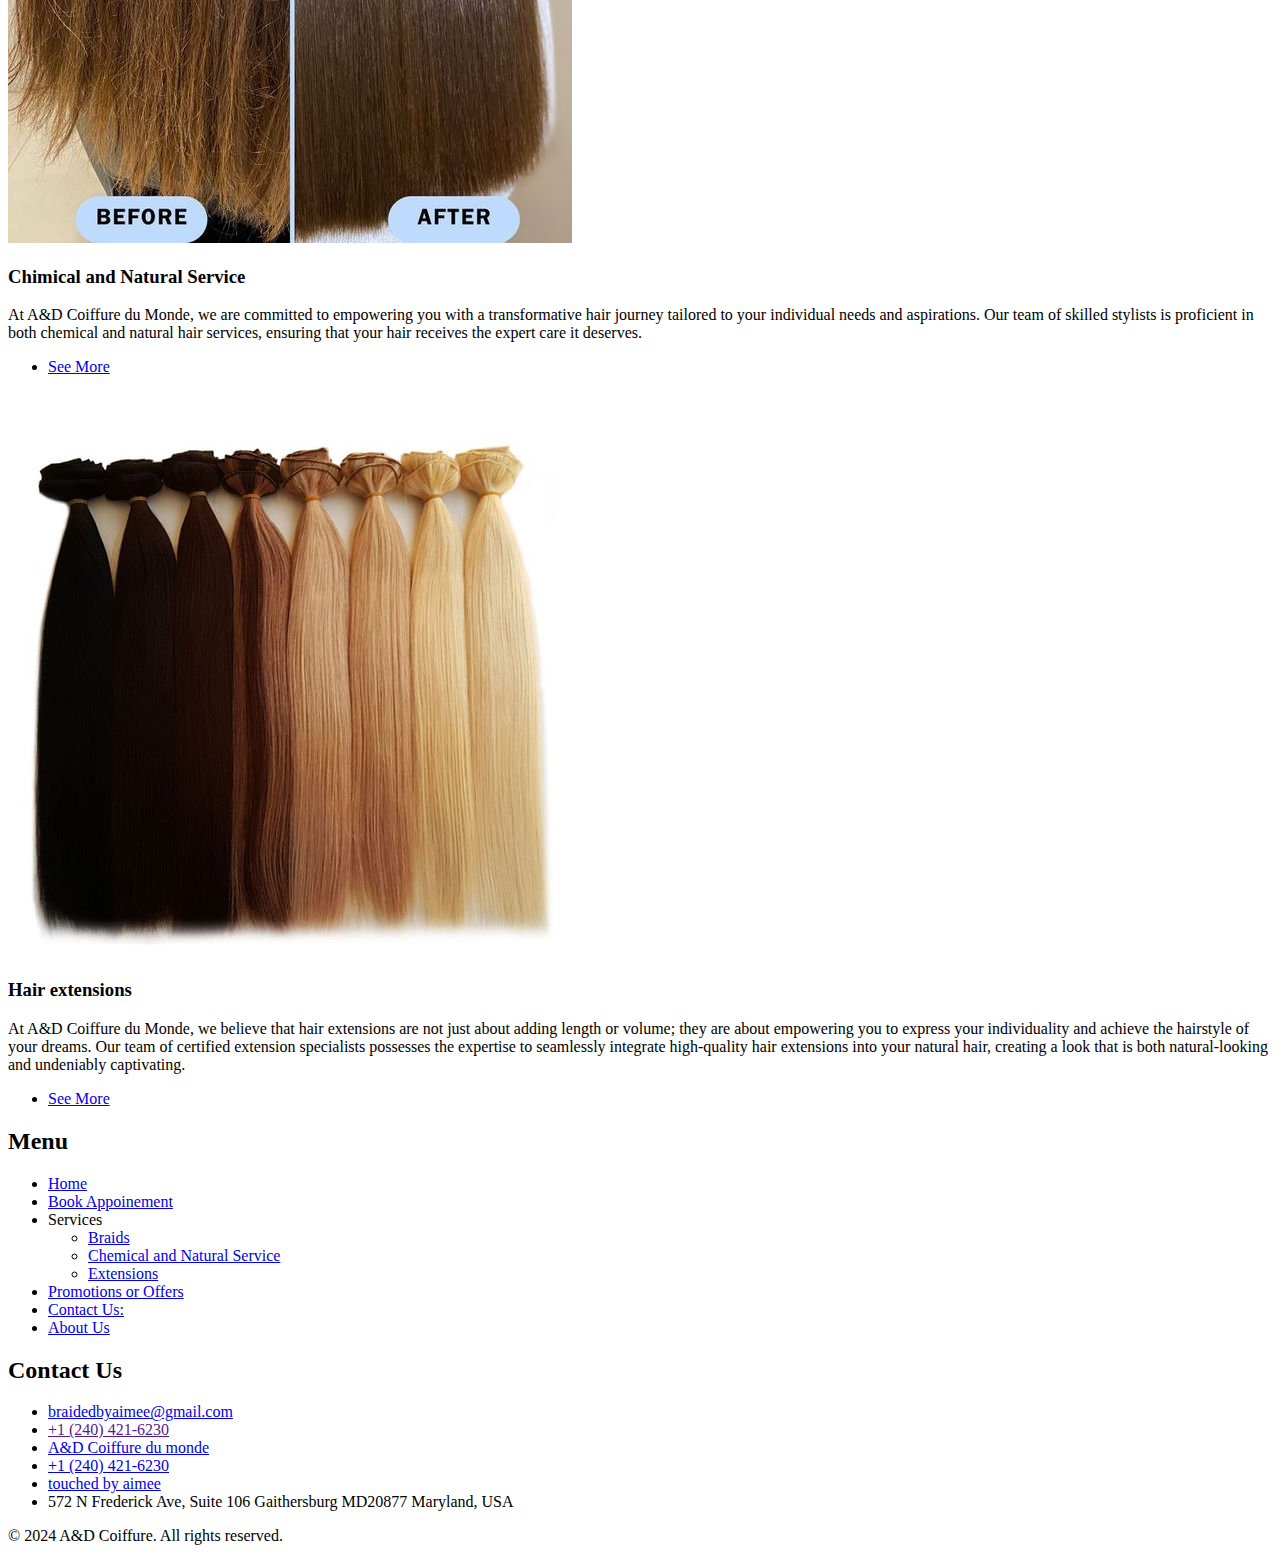
==== commit 3b8b3a9b: "removed some pics and minor typos" ====
--- a/templates/index.html
+++ b/templates/index.html
@@ -26,7 +26,7 @@
                     <div class="content">
                         <header>
                             <h1>A&D Coiffure du monde</h1>
-                            <p>The best hair salon for braids"</p>
+                            <p>The best hair salon for braids</p>
                         </header>
                         <p>Welcome to A&D Coiffure du Monde, your one-stop shop for all your haircare needs! We are a team of licensed stylists based in Gaithersburg, MD, passionate about helping you achieve your hair goals and cultivate healthy, beautiful hair.</p>
                             
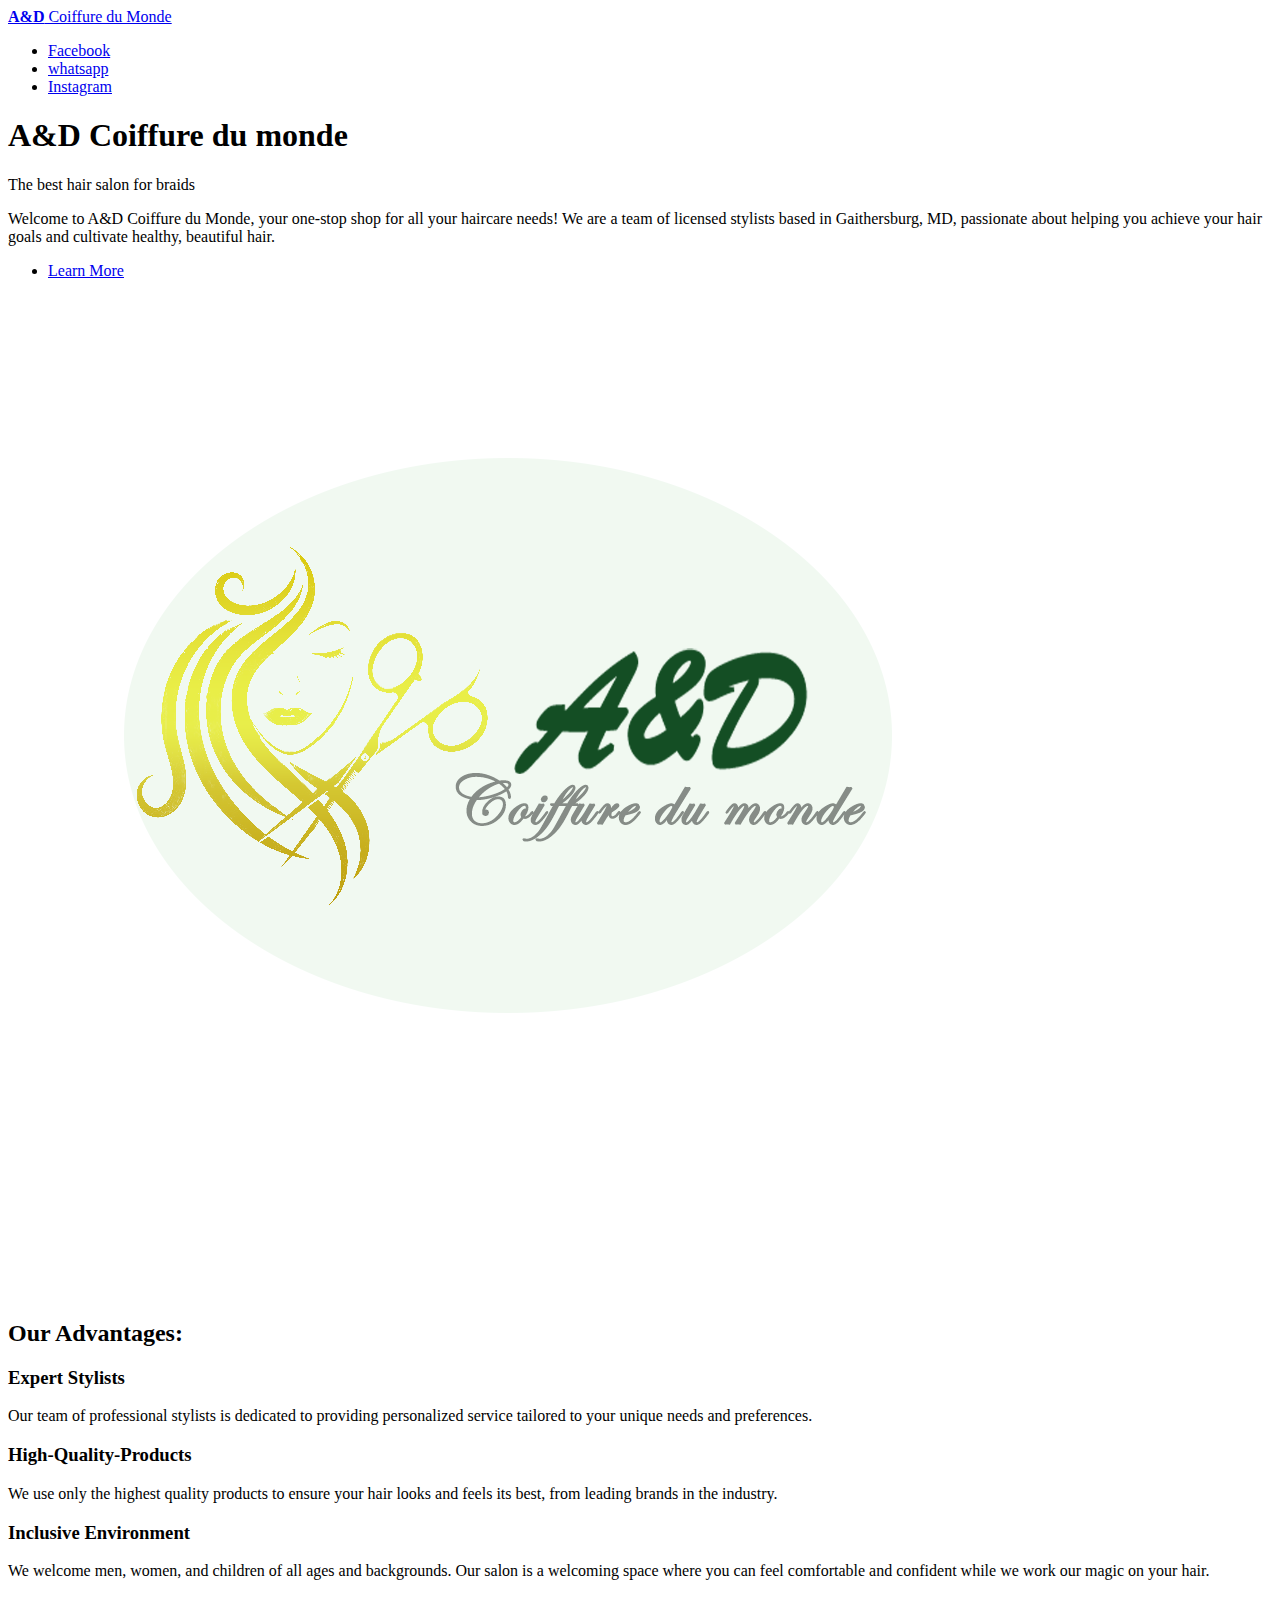
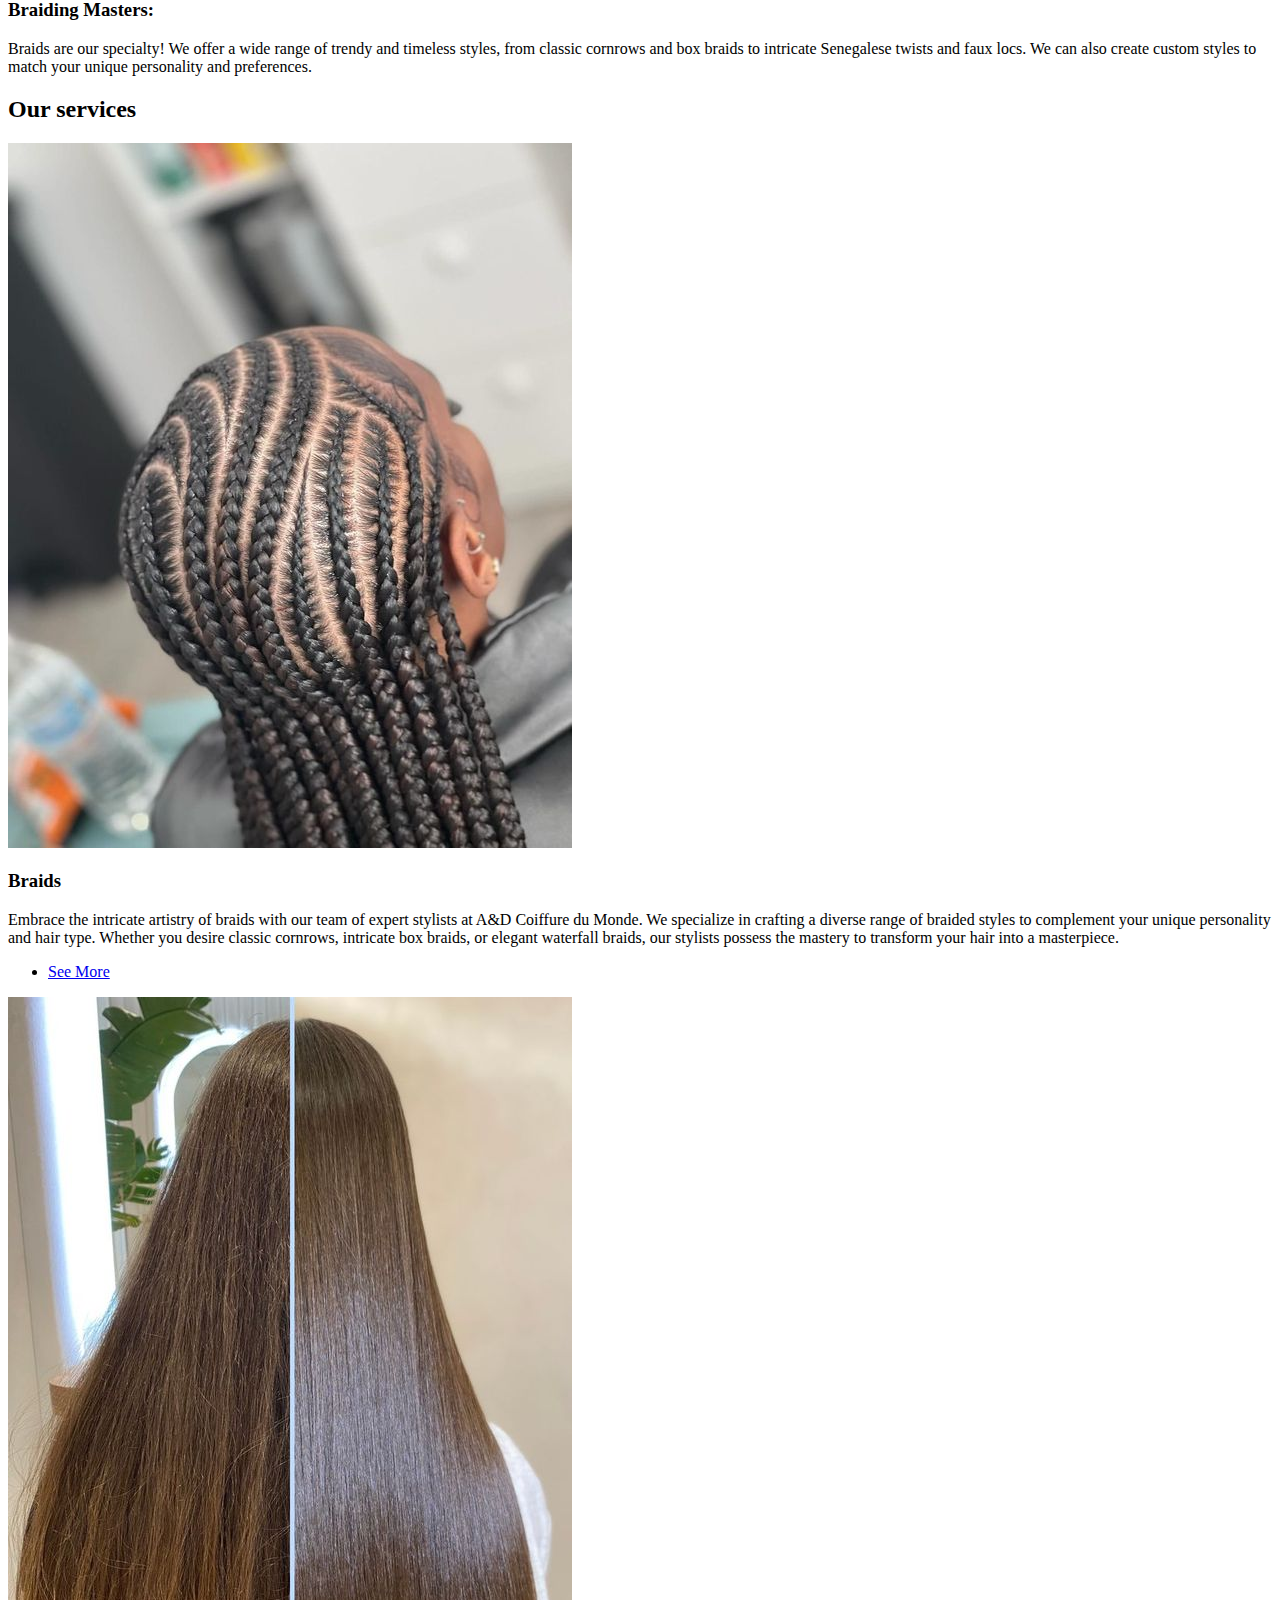
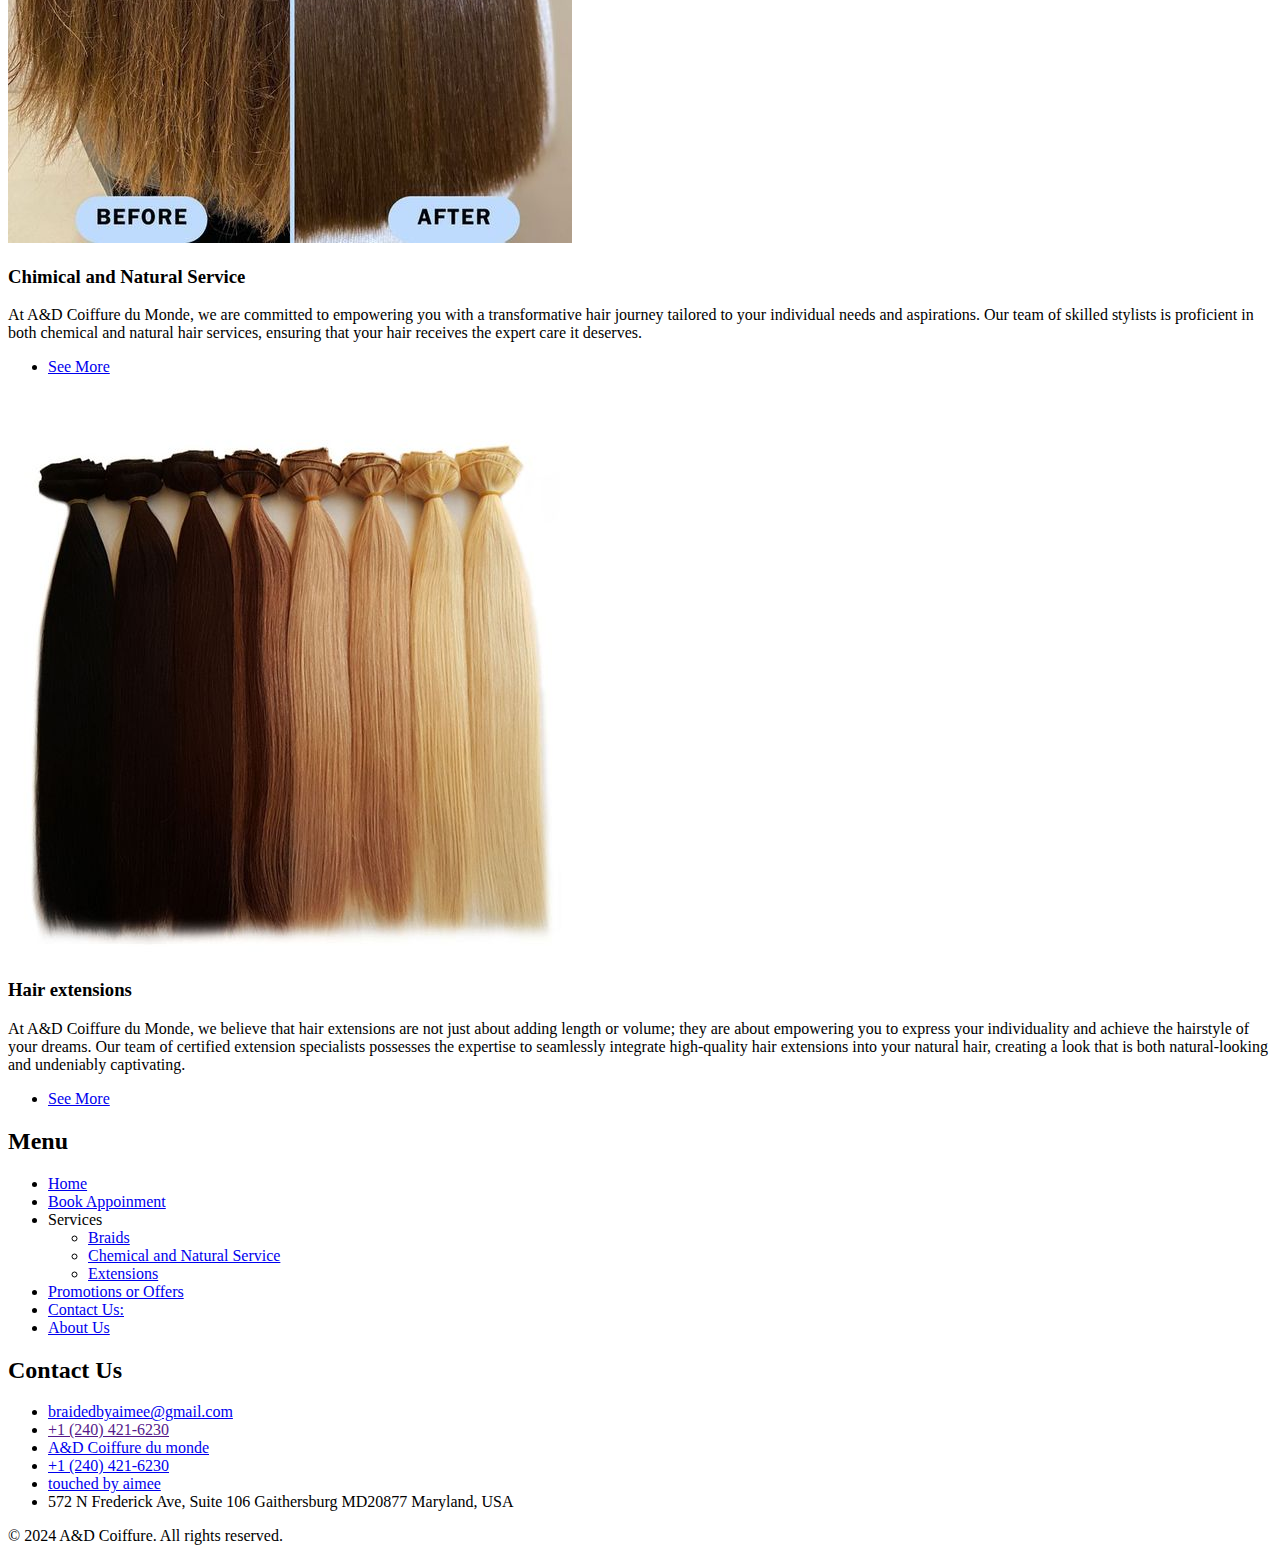
==== commit e374c756: "spelling" ====
--- a/templates/index.html
+++ b/templates/index.html
@@ -85,7 +85,7 @@
                             <h3>Braids</h3>
                             <p>Embrace the intricate artistry of braids with our team of expert stylists at A&D Coiffure du Monde. We specialize in crafting a diverse range of braided styles to complement your unique personality and hair type. Whether you desire classic cornrows, intricate box braids, or elegant waterfall braids, our stylists possess the mastery to transform your hair into a masterpiece.</p>
                             <ul class="actions">
-                                <li><a href="braids.html" class="button">See More</a></li>
+                                <li><a href="/braidsgallery" class="button">See More</a></li>
                             </ul>
                         </article>
                         <article>
@@ -93,7 +93,7 @@
                             <h3>Chimical and Natural Service</h3>
                             <p>At A&D Coiffure du Monde, we are committed to empowering you with a transformative hair journey tailored to your individual needs and aspirations. Our team of skilled stylists is proficient in both chemical and natural hair services, ensuring that your hair receives the expert care it deserves.</p>
                             <ul class="actions">
-                                <li><a href="treatement.html" class="button">See More</a></li>
+                                <li><a href="/treatmentgallery" class="button">See More</a></li>
                             </ul>
                         </article>
                         <article>
@@ -101,7 +101,7 @@
                             <h3>Hair extensions</h3>
                             <p>At A&D Coiffure du Monde, we believe that hair extensions are not just about adding length or volume; they are about empowering you to express your individuality and achieve the hairstyle of your dreams. Our team of certified extension specialists possesses the expertise to seamlessly integrate high-quality hair extensions into your natural hair, creating a look that is both natural-looking and undeniably captivating.</p>
                             <ul class="actions">
-                                <li><a href="extension.html" class="button">See More</a></li>
+                                <li><a href="/extensionsgallery" class="button">See More</a></li>
                             </ul>
                         </article>
                         
@@ -120,7 +120,7 @@
                         </header>
                         <ul>
                             <li ><a href="/" >Home</a></li>
-                            <li><a href="/appointments">Book Appoinement</a></li>
+                            <li><a href="/appointments">Book Appoinment</a></li>
                             <li>
                                 <span class="opener">Services</span>
                                 <ul>
